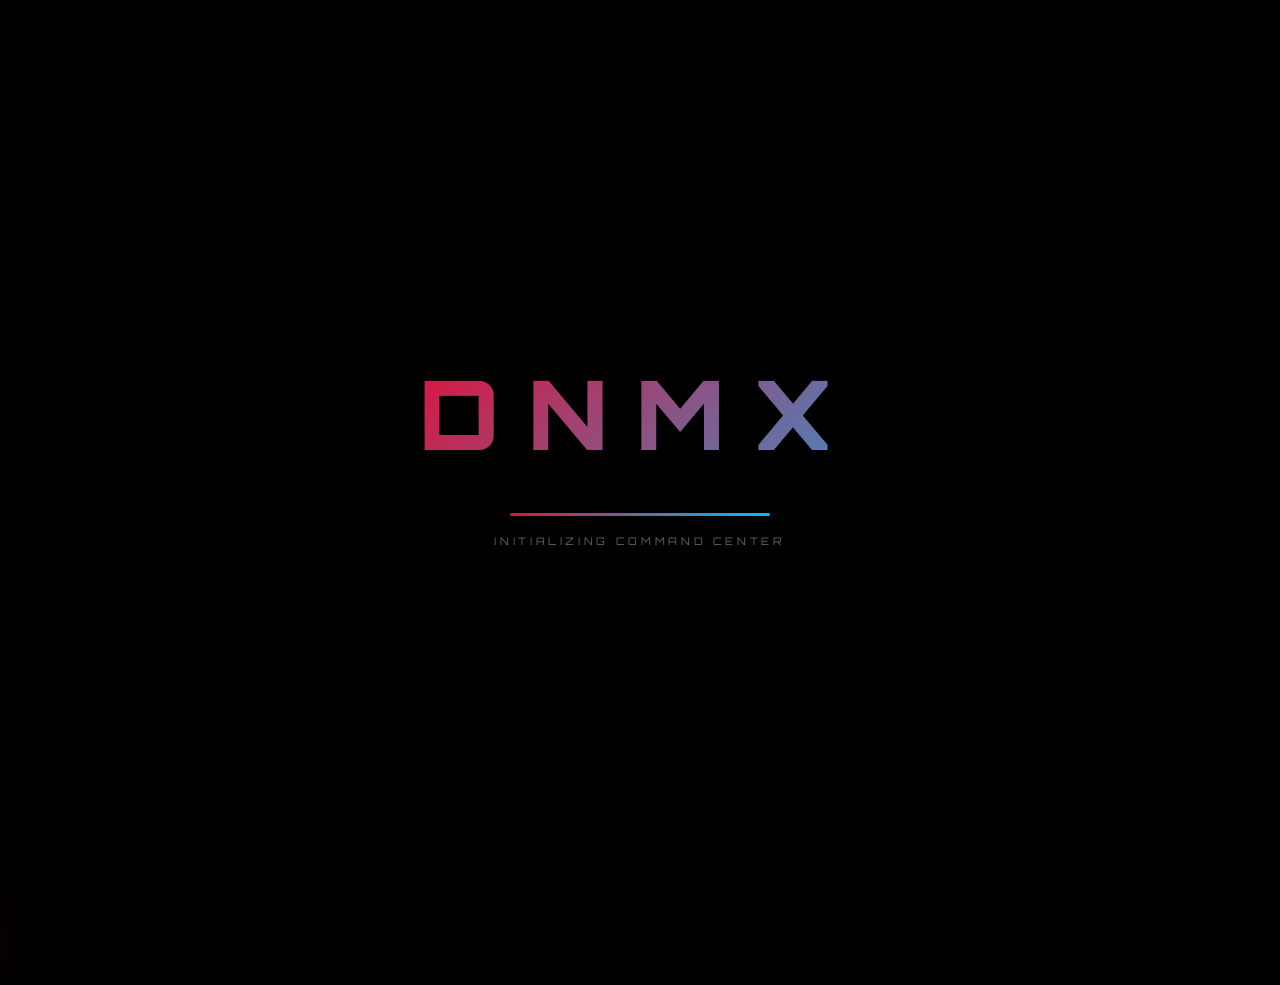
==== announcements.html @ e5199fbc "Add files via upload" ====
<!DOCTYPE html>
<html lang="en">

<head>
  <meta charset="UTF-8" />
  <meta name="viewport" content="width=device-width, initial-scale=1.0" />
  <title>
    Dnmx — Clan Headquarters
  </title>
  <link rel="icon" type="image/png" href="assets/Dnmx.png" />
  <link
    href="https://fonts.googleapis.com/css2?family=Cinzel:wght@400;600;700;900&amp;family=Rajdhani:wght@300;400;500;600;700&amp;family=Orbitron:wght@400;500;600;700;800;900&amp;display=swap"
    rel="stylesheet" />
  <link rel="stylesheet" href="style.css" />
</head>

<body>
  <!-- LOADING SCREEN -->
  <div id="loader">
    <div class="loader-logo">
      DNMX
    </div>
    <div class="loader-bar-wrap">
      <div class="loader-bar">
      </div>
    </div>
    <div class="loader-text">
      INITIALIZING COMMAND CENTER
    </div>
  </div>
  <!-- NAV -->
  <nav>
    <div class="nav-logo" onclick="navigate('home')">
      DNMX
    </div>
    <ul class="nav-links">
      <li>
        <a href="#" class="nav-link" data-page="home"> HOME
        </a>
      </li>
      <li>
        <a href="#" class="nav-link" data-page="hierarchy"> HIERARCHY
        </a>
      </li>
      <li>
        <a href="#" class="nav-link" data-page="rules"> RULES
        </a>
      </li>
      <li>
        <a href="#" class="nav-link" data-page="councils"> COUNCILS
        </a>
      </li>
      <li>
        <a href="#" class="nav-link" data-page="tasks"> TASKS
        </a>
      </li>
      <li>
        <a href="#" class="nav-link active" data-page="announcements"> ANNOUNCEMENTS
        </a>
      </li>
      <li>
        <a href="#" class="nav-link" data-page="memories"> MEMORIES
        </a>
      </li>
    </ul>
    <div style="display:flex;align-items:center;gap:12px;">
      <button class="btn-secondary" id="chatToggleButton" onclick="window.toggleChatPanel()" style="display: none;">
        CHAT
      </button>
      <div id="authArea">
        <button class="btn-secondary" id="authButton" onclick="window.openLoginModal()">
          LOG IN
        </button>
      </div>
      <div class="hamburger" id="hamburger" onclick="toggleMobile()">
        <span></span>
        <span></span>
        <span></span>
      </div>
    </div>
  </nav>
  <!-- MOBILE MENU -->
  <div class="mobile-menu" id="mobileMenu">
    <a href="#" class="mobile-nav-link" data-page="home"> HOME
    </a>
    <a href="#" class="mobile-nav-link" data-page="hierarchy"> HIERARCHY
    </a>
    <a href="#" class="mobile-nav-link" data-page="rules"> RULES
    </a>
    <a href="#" class="mobile-nav-link" data-page="councils"> COUNCILS
    </a>
    <a href="#" class="mobile-nav-link" data-page="tasks"> TASKS
    </a>
    <a href="#" class="mobile-nav-link active" data-page="announcements"> ANNOUNCEMENTS
    </a>
    <a href="#" class="mobile-nav-link" data-page="memories"> MEMORIES
    </a>
    <div id="mobileAuthArea"
      style="margin-top: 10px; padding: 10px 20px; border-top: 1px solid rgba(255,255,255,0.05); display: flex; flex-direction: column; gap: 10px;">
    </div>
  </div>
  <main>
    <section id="announcements-page" class="page active">
      <div class="page-hero">
        <div class="page-hero-bg">
        </div>
        <div class="page-hero-grid">
        </div>
        <div class="page-hero-content">
          <div class="page-hero-tag">
            OFFICIAL DECREES
          </div>
          <h1 class="page-hero-title">
            Announcements
          </h1>
          <p class="page-hero-subtitle">
            Dispatches from the Command Center
          </p>
        </div>
      </div>
      <div class="announcements-section">
        <div class="announce-controls">
          <div class="search-wrap">
            <span class="search-icon"> 🔍
            </span>
            <input type="text" id="announceSearch" placeholder="Search announcements..."
              oninput="filterAnnouncements()" />
          </div>
          <div class="filter-chips" id="announceFilters">
            <button class="chip active" data-filter="all" onclick="setAnnounceFilter('all', this)">
              ALL
            </button>
            <button class="chip" data-filter="update" onclick="setAnnounceFilter('update', this)">
              UPDATES
            </button>
            <button class="chip" data-filter="event" onclick="setAnnounceFilter('event', this)">
              EVENTS
            </button>
            <button class="chip" data-filter="alert" onclick="setAnnounceFilter('alert', this)">
              ALERTS
            </button>
            <button class="chip" data-filter="recruit" onclick="setAnnounceFilter('recruit', this)">
              RECRUITMENT
            </button>
            <button class="chip" data-filter="decree" onclick="setAnnounceFilter('decree', this)">
              DECREES
            </button>
          </div>
        </div>
        <!-- CHAT PANEL -->
        <div id="chatPanel" class="chat-panel">
          <!-- User List View -->
          <div id="chatUserListContainer" class="chat-view-container">
            <div class="chat-header">
              <h3 class="chat-title">
                MEMBERS CHAT
              </h3>
              <button class="chat-close-btn" onclick="window.toggleChatPanel()">
                ✕
              </button>
            </div>
            <div class="chat-user-list" id="chatUserList">
              <!-- Users populated dynamically -->
            </div>
          </div>
          <!-- Chat Room View -->
          <div id="chatRoomContainer" class="chat-view-container" style="display: none;">
            <div class="chat-header">
              <button class="chat-back-btn" onclick="window.goBackToUserList()">
                ←
              </button>
              <div class="chat-header-info">
                <h4 id="chatRoomHeaderName" class="chat-active-username">
                  Username
                </h4>
                <div id="chatRoomHeaderStatus" class="chat-active-status">
                  Online
                </div>
              </div>
              <button class="chat-close-btn" onclick="window.toggleChatPanel()">
                ✕
              </button>
            </div>
            <div class="chat-messages" id="chatMessagesBody">
              <!-- Messages populated dynamically -->
            </div>
            <div id="chatTypingIndicator" class="chat-typing-indicator" style="display: none;">
              <span id="chatTypingText"></span>
              <div class="typing-dots">
                <span></span>
                <span></span>
                <span></span>
              </div>
            </div>
            <div id="chatMediaPreview" class="chat-media-preview" style="display: none;">
              <img id="chatMediaPreviewImg" src="" />
              <button class="remove-preview-btn" onclick="window.removeChatMedia()">
                ✕
              </button>
            </div>
            <div class="chat-input-area">
              <textarea id="chatMessageInput" placeholder="Write a message..." rows="1"
                onkeydown="if(event.key === 'Enter' && !event.shiftKey) { event.preventDefault(); window.sendChatMessage(); }"
                oninput="this.style.height = 'auto'; this.style.height = this.scrollHeight + 'px'; window.handleTypingInput();">
            </textarea>
              <button class="btn-primary chat-send-btn" onclick="window.sendChatMessage()">
                <span> SEND
                </span>
              </button>
            </div>
          </div>
        </div>
        <!-- MODAL -->
        <div class="modal-overlay" id="modal" onclick="closeModalOnOverlay(event)">
          <div class="modal">
            <button class="modal-close" onclick="closeModal()">
              ✕
            </button>
            <div id="modalContent">
            </div>
          </div>
        </div>

  </main>
  <!-- FIREBASE -->
  <script type="module" src="script.js"></script>
</body>

</html>
---- style.css ----
:root {
  --black: #000000;
  --dark: #0d1117;
  --crimson-deep: #8B0000;
  --crimson: #DC143C;
  --blue: #0066FF;
  --cyan: #00BFFF;
  --glass: rgba(255, 255, 255, 0.04);
  --glass-border: rgba(220, 20, 60, 0.25);
  --glow-red: 0 0 20px rgba(220, 20, 60, 0.4);
  --glow-blue: 0 0 20px rgba(0, 191, 255, 0.4);
  --glow-strong: 0 0 40px rgba(220, 20, 60, 0.6);
}

*,
*::before,
*::after {
  box-sizing: border-box;
  margin: 0;
  padding: 0;
}

html {
  scroll-behavior: smooth;
}

body {
  background: var(--black);
  color: #e8e8e8;
  font-family: 'Rajdhani', sans-serif;
  font-size: 16px;
  overflow-x: hidden;
  cursor: default;
}

/* ── LOADING SCREEN ── */
#loader {
  position: fixed;
  inset: 0;
  z-index: 9999;
  background: var(--black);
  display: flex;
  flex-direction: column;
  align-items: center;
  justify-content: center;
  transition: opacity 0.8s ease, visibility 0.8s ease;
}

#loader.hide {
  opacity: 0;
  visibility: hidden;
}

.loader-logo {
  font-family: 'Orbitron', sans-serif;
  font-size: clamp(3rem, 8vw, 6rem);
  font-weight: 900;
  letter-spacing: 0.3em;
  background: linear-gradient(135deg, var(--crimson), var(--cyan), var(--crimson));
  background-size: 300% 300%;
  -webkit-background-clip: text;
  -webkit-text-fill-color: transparent;
  background-clip: text;
  animation: gradShift 3s ease infinite;
}

.loader-bar-wrap {
  margin-top: 40px;
  width: 260px;
  height: 3px;
  background: rgba(255, 255, 255, 0.1);
  border-radius: 2px;
  overflow: hidden;
}

.loader-bar {
  height: 100%;
  background: linear-gradient(90deg, var(--crimson), var(--cyan));
  border-radius: 2px;
  animation: loadBar 1.8s ease-out forwards;
}

.loader-text {
  margin-top: 18px;
  font-family: 'Orbitron', sans-serif;
  font-size: 0.65rem;
  letter-spacing: 0.35em;
  color: rgba(255, 255, 255, 0.4);
  animation: pulse 1.2s ease infinite;
}

@keyframes loadBar {
  from {
    width: 0;
  }

  to {
    width: 100%;
  }
}

@keyframes pulse {

  0%,
  100% {
    opacity: .4
  }

  50% {
    opacity: 1
  }
}

@keyframes gradShift {
  0% {
    background-position: 0% 50%
  }

  50% {
    background-position: 100% 50%
  }

  100% {
    background-position: 0% 50%
  }
}

/* ── SCROLLBAR ── */
::-webkit-scrollbar {
  width: 6px;
}

::-webkit-scrollbar-track {
  background: var(--dark);
}

::-webkit-scrollbar-thumb {
  background: var(--crimson-deep);
  border-radius: 3px;
}

::-webkit-scrollbar-thumb:hover {
  background: var(--crimson);
}

/* ── NAV ── */
nav {
  position: fixed;
  top: 0;
  left: 0;
  right: 0;
  z-index: 1000;
  height: 60px;
  display: flex;
  align-items: center;
  justify-content: space-between;
  padding: 0 16px;
  background: rgba(0, 0, 0, 0.85);
  backdrop-filter: blur(20px);
  border-bottom: 1px solid rgba(220, 20, 60, 0.2);
  box-shadow: 0 4px 30px rgba(0, 0, 0, 0.5);
}

nav button,
nav .btn-secondary,
nav .btn-primary,
nav #authArea button {
  padding: 6px 12px !important;
  font-size: 0.58rem !important;
  letter-spacing: 0.12em !important;
}

.nav-logo {
  font-family: 'Orbitron', sans-serif;
  font-size: 1.25rem;
  font-weight: 900;
  letter-spacing: 0.12em;
  background: linear-gradient(135deg, var(--crimson), var(--cyan), var(--crimson));
  background-size: 300% 300%;
  -webkit-background-clip: text;
  -webkit-text-fill-color: transparent;
  background-clip: text;
  animation: gradShift 3s ease infinite;
  cursor: pointer;
  text-shadow: none;
  filter: drop-shadow(0 0 8px rgba(220, 20, 60, 0.6));
}

.nav-links {
  display: flex;
  gap: 2px;
  list-style: none;
}

.nav-links li a {
  font-family: 'Orbitron', sans-serif;
  font-size: 0.58rem;
  font-weight: 600;
  letter-spacing: 0.12em;
  color: rgba(255, 255, 255, 0.55);
  text-decoration: none;
  padding: 6px 8px;
  border: 1px solid transparent;
  border-radius: 4px;
  transition: all 0.3s ease;
  position: relative;
  overflow: hidden;
}

.nav-links li a::before {
  content: '';
  position: absolute;
  inset: 0;
  background: linear-gradient(135deg, rgba(220, 20, 60, 0.15), rgba(0, 191, 255, 0.15));
  opacity: 0;
  transition: opacity 0.3s;
}

.nav-links li a:hover::before,
.nav-links li a.active::before {
  opacity: 1;
}

.nav-links li a:hover,
.nav-links li a.active {
  color: #fff;
  border-color: rgba(220, 20, 60, 0.5);
  box-shadow: 0 0 15px rgba(220, 20, 60, 0.3);
}

.nav-links li a.active {
  border-color: var(--crimson);
  color: #fff;
  box-shadow: var(--glow-red);
}

/* Mobile hamburger */
.hamburger {
  display: none;
  flex-direction: column;
  gap: 5px;
  cursor: pointer;
  padding: 8px;
}

.hamburger span {
  display: block;
  width: 24px;
  height: 2px;
  background: var(--crimson);
  border-radius: 2px;
  transition: all 0.3s ease;
}

.hamburger.open span:nth-child(1) {
  transform: translateY(7px) rotate(45deg);
}

.hamburger.open span:nth-child(2) {
  opacity: 0;
  transform: scaleX(0);
}

.hamburger.open span:nth-child(3) {
  transform: translateY(-7px) rotate(-45deg);
}

.mobile-menu {
  display: none;
  position: fixed;
  top: 60px;
  left: 0;
  right: 0;
  background: rgba(0, 0, 0, 0.97);
  backdrop-filter: blur(20px);
  border-bottom: 1px solid rgba(220, 20, 60, 0.3);
  padding: 20px;
  z-index: 999;
  transform: translateY(-20px);
  opacity: 0;
  transition: all 0.3s ease;
  pointer-events: none;
}

.mobile-menu.open {
  transform: translateY(0);
  opacity: 1;
  pointer-events: all;
}

.mobile-menu a {
  display: block;
  font-family: 'Orbitron', sans-serif;
  font-size: 0.75rem;
  letter-spacing: 0.2em;
  color: rgba(255, 255, 255, 0.7);
  text-decoration: none;
  padding: 16px 20px;
  border-bottom: 1px solid rgba(255, 255, 255, 0.05);
  transition: all 0.2s;
}

.mobile-menu a:hover,
.mobile-menu a.active {
  color: #fff;
  background: rgba(220, 20, 60, 0.15);
  padding-left: 32px;
}

/* ── MAIN / SECTIONS ── */
main {
  padding-top: 70px;
}

section.page {
  display: none;
  min-height: calc(100vh - 70px);
  animation: fadeIn 0.5s ease forwards;
}

section.page.active {
  display: block;
}

@keyframes fadeIn {
  from {
    opacity: 0;
    transform: translateY(16px);
  }

  to {
    opacity: 1;
    transform: translateY(0);
  }
}

/* ── HOME ── */
.hero {
  position: relative;
  min-height: 100vh;
  display: flex;
  flex-direction: column;
  align-items: center;
  justify-content: center;
  text-align: center;
  overflow: hidden;
  padding: 60px 20px;
}

/* Animated bg */
.hero-bg {
  position: absolute;
  inset: 0;
  z-index: 0;
  background: radial-gradient(ellipse at 20% 50%, rgba(139, 0, 0, 0.25) 0%, transparent 60%),
    radial-gradient(ellipse at 80% 50%, rgba(0, 102, 255, 0.2) 0%, transparent 60%),
    radial-gradient(ellipse at 50% 100%, rgba(220, 20, 60, 0.15) 0%, transparent 50%),
    var(--dark);
}

.hero-grid {
  position: absolute;
  inset: 0;
  z-index: 0;
  background-image:
    linear-gradient(rgba(220, 20, 60, 0.07) 1px, transparent 1px),
    linear-gradient(90deg, rgba(220, 20, 60, 0.07) 1px, transparent 1px);
  background-size: 60px 60px;
  animation: gridMove 20s linear infinite;
}

@keyframes gridMove {
  from {
    transform: perspective(500px) rotateX(15deg) translateY(0);
  }

  to {
    transform: perspective(500px) rotateX(15deg) translateY(60px);
  }
}

.hero-particles {
  position: absolute;
  inset: 0;
  z-index: 0;
  overflow: hidden;
}

.particle {
  position: absolute;
  border-radius: 50%;
  animation: float linear infinite;
}

@keyframes float {
  0% {
    transform: translateY(100vh) scale(0);
    opacity: 0;
  }

  10% {
    opacity: 1;
  }

  90% {
    opacity: 1;
  }

  100% {
    transform: translateY(-20px) scale(1);
    opacity: 0;
  }
}

.hero-content {
  position: relative;
  z-index: 1;
  max-width: 900px;
}

.hero-eyebrow {
  font-family: 'Orbitron', sans-serif;
  font-size: 0.65rem;
  letter-spacing: 0.5em;
  color: var(--cyan);
  text-transform: uppercase;
  margin-bottom: 24px;
  opacity: 0;
  animation: slideUp 0.8s 0.3s ease forwards;
}

.hero-title {
  font-family: 'Cinzel', serif;
  font-size: clamp(3rem, 9vw, 7rem);
  font-weight: 900;
  line-height: 1;
  letter-spacing: 0.05em;
  background: linear-gradient(135deg, var(--crimson), var(--cyan), var(--crimson));
  background-size: 300% 300%;
  -webkit-background-clip: text;
  -webkit-text-fill-color: transparent;
  background-clip: text;
  animation: gradShift 3s ease infinite, slideUp 0.8s 0.5s ease both;
  filter: drop-shadow(0 0 30px rgba(220, 20, 60, 0.5));
}

.hero-subtitle {
  font-family: 'Rajdhani', sans-serif;
  font-size: clamp(1rem, 2.5vw, 1.4rem);
  font-weight: 300;
  letter-spacing: 0.3em;
  color: rgba(255, 255, 255, 0.6);
  margin-top: 16px;
  text-transform: uppercase;
  opacity: 0;
  animation: slideUp 0.8s 0.7s ease forwards;
}

.hero-divider {
  width: 200px;
  height: 1px;
  background: linear-gradient(90deg, transparent, var(--crimson), transparent);
  margin: 32px auto;
  opacity: 0;
  animation: slideUp 0.8s 0.9s ease forwards;
}

.hero-desc {
  font-size: 1.1rem;
  line-height: 1.8;
  color: rgba(255, 255, 255, 0.65);
  max-width: 640px;
  margin: 0 auto 40px;
  opacity: 0;
  animation: slideUp 0.8s 1.1s ease forwards;
}

.hero-ctas {
  display: flex;
  gap: 20px;
  justify-content: center;
  flex-wrap: wrap;
  opacity: 0;
  animation: slideUp 0.8s 1.3s ease forwards;
}

@keyframes slideUp {
  from {
    opacity: 0;
    transform: translateY(30px);
  }

  to {
    opacity: 1;
    transform: translateY(0);
  }
}

/* Buttons */
.btn-primary {
  font-family: 'Orbitron', sans-serif;
  font-size: 0.7rem;
  letter-spacing: 0.2em;
  font-weight: 700;
  padding: 16px 36px;
  background: linear-gradient(135deg, var(--crimson-deep), var(--crimson));
  color: #fff;
  border: none;
  border-radius: 4px;
  cursor: pointer;
  transition: all 0.3s ease;
  position: relative;
  overflow: hidden;
  box-shadow: 0 0 20px rgba(220, 20, 60, 0.4);
  text-decoration: none;
  display: inline-block;
}

.btn-primary::before {
  content: '';
  position: absolute;
  inset: 0;
  background: linear-gradient(135deg, var(--crimson), #ff3366);
  opacity: 0;
  transition: opacity 0.3s;
}

.btn-primary:hover::before {
  opacity: 1;
}

.btn-primary:hover {
  transform: translateY(-2px);
  box-shadow: 0 0 35px rgba(220, 20, 60, 0.7);
}

.btn-primary span {
  position: relative;
  z-index: 1;
}

.btn-secondary {
  font-family: 'Orbitron', sans-serif;
  font-size: 0.7rem;
  letter-spacing: 0.2em;
  font-weight: 700;
  padding: 15px 36px;
  background: transparent;
  color: var(--cyan);
  border: 1px solid var(--cyan);
  border-radius: 4px;
  cursor: pointer;
  transition: all 0.3s ease;
  text-decoration: none;
  display: inline-block;
}

.btn-secondary:hover {
  background: rgba(0, 191, 255, 0.1);
  box-shadow: 0 0 25px rgba(0, 191, 255, 0.4);
  transform: translateY(-2px);
}

.assign-task-btn {
  position: fixed;
  right: 30px;
  bottom: 30px;
  z-index: 1050;
  min-width: 180px;
  text-align: center;
  box-shadow: 0 0 35px rgba(220, 20, 60, 0.4);
}

.assign-task-btn:hover {
  transform: translateY(-2px);
}

.modal form label {
  display: flex;
  flex-direction: column;
  gap: 8px;
  color: rgba(255, 255, 255, 0.8);
  font-size: 0.85rem;
}

.modal form input,
.modal form textarea,
.modal form select {
  width: 100%;
  background: rgba(255, 255, 255, 0.05);
  border: 1px solid rgba(255, 255, 255, 0.12);
  border-radius: 8px;
  padding: 14px 16px;
  color: #fff;
  font-family: 'Rajdhani', sans-serif;
  font-size: 0.95rem;
  outline: none;
  transition: border-color 0.25s ease, box-shadow 0.25s ease;
}

.modal form input:focus,
.modal form textarea:focus,
.modal form select:focus {
  border-color: var(--crimson);
  box-shadow: 0 0 18px rgba(220, 20, 60, 0.2);
}

.modal form textarea {
  min-height: 120px;
  resize: vertical;
}

.task-due-pending {
  font-family: 'Orbitron', sans-serif;
  font-size: 0.58rem;
  letter-spacing: 0.2em;
  color: var(--crimson);
  padding: 5px 14px;
  border-radius: 3px;
  background: rgba(220, 20, 60, 0.1);
  border: 1px solid rgba(220, 20, 60, 0.3);
  box-shadow: 0 0 12px rgba(220, 20, 60, 0.25);
}

.task-due-completed {
  font-family: 'Orbitron', sans-serif;
  font-size: 0.58rem;
  letter-spacing: 0.2em;
  color: #00e676;
  padding: 5px 14px;
  border-radius: 3px;
  background: rgba(0, 230, 118, 0.1);
  border: 1px solid rgba(0, 230, 118, 0.3);
  box-shadow: 0 0 12px rgba(0, 230, 118, 0.25);
}

.task-type-btn {
  font-family: 'Orbitron', sans-serif;
  font-size: 0.65rem;
  letter-spacing: 0.15em;
  font-weight: 600;
  padding: 10px 16px;
  background: rgba(255, 255, 255, 0.05);
  color: rgba(255, 255, 255, 0.6);
  border: 1px solid rgba(255, 255, 255, 0.15);
  border-radius: 6px;
  cursor: pointer;
  transition: all 0.25s ease;
}

.task-type-btn:hover {
  color: #fff;
  border-color: rgba(220, 20, 60, 0.3);
  background: rgba(255, 255, 255, 0.08);
}

.task-type-btn.selected {
  background: rgba(220, 20, 60, 0.25);
  color: #fff;
  border-color: var(--crimson);
  box-shadow: 0 0 20px rgba(220, 20, 60, 0.5);
}

.task-action-btn {
  width: 44px;
  height: 44px;
  border-radius: 8px;
  border: none;
  font-size: 1.2rem;
  font-weight: 700;
  cursor: pointer;
  transition: all 0.25s ease;
  display: flex;
  align-items: center;
  justify-content: center;
}

.task-delete-btn {
  background: rgba(220, 20, 60, 0.2);
  color: #ff6b6b;
  border: 1px solid rgba(220, 20, 60, 0.5);
  box-shadow: 0 0 15px rgba(220, 20, 60, 0.2);
}

.task-delete-btn:hover {
  background: rgba(220, 20, 60, 0.35);
  color: #ff8e8e;
  box-shadow: 0 0 25px rgba(220, 20, 60, 0.4);
  transform: scale(1.05);
}

.task-complete-btn {
  background: rgba(0, 230, 118, 0.2);
  color: #00e676;
  border: 1px solid rgba(0, 230, 118, 0.5);
  box-shadow: 0 0 15px rgba(0, 230, 118, 0.2);
}

.task-complete-btn:hover {
  background: rgba(0, 230, 118, 0.35);
  color: #33ff99;
  box-shadow: 0 0 25px rgba(0, 230, 118, 0.4);
  transform: scale(1.05);
}

/* Scroll indicator */
.scroll-indicator {
  position: absolute;
  bottom: 40px;
  left: 50%;
  transform: translateX(-50%);
  display: flex;
  flex-direction: column;
  align-items: center;
  gap: 8px;
  opacity: 0;
  animation: fadeIn 1s 2s ease forwards;
  z-index: 1;
}

.scroll-indicator span {
  font-family: 'Orbitron', sans-serif;
  font-size: 0.55rem;
  letter-spacing: 0.3em;
  color: rgba(255, 255, 255, 0.3);
}

.scroll-mouse {
  width: 24px;
  height: 36px;
  border: 1px solid rgba(255, 255, 255, 0.2);
  border-radius: 12px;
  display: flex;
  justify-content: center;
  padding-top: 8px;
}

.scroll-mouse::after {
  content: '';
  width: 3px;
  height: 8px;
  background: var(--crimson);
  border-radius: 2px;
  animation: scrollDot 1.5s ease infinite;
}

@keyframes scrollDot {
  0% {
    opacity: 1;
    transform: translateY(0);
  }

  100% {
    opacity: 0;
    transform: translateY(12px);
  }
}

/* Stats */
.stats-section {
  padding: 80px 40px;
  background: var(--dark);
  border-top: 1px solid rgba(220, 20, 60, 0.2);
  border-bottom: 1px solid rgba(220, 20, 60, 0.2);
}

.stats-grid {
  max-width: 1100px;
  margin: 0 auto;
  display: grid;
  grid-template-columns: repeat(auto-fit, minmax(200px, 1fr));
  gap: 40px;
  text-align: center;
}

.stat-item {
  position: relative;
}

.stat-item::after {
  content: '';
  position: absolute;
  right: 0;
  top: 20%;
  height: 60%;
  width: 1px;
  background: linear-gradient(to bottom, transparent, rgba(220, 20, 60, 0.4), transparent);
}

.stat-item:last-child::after {
  display: none;
}

.stat-number {
  font-family: 'Orbitron', sans-serif;
  font-size: clamp(2.5rem, 5vw, 4rem);
  font-weight: 900;
  background: linear-gradient(135deg, var(--crimson) 0%, var(--crimson) 45%, var(--cyan) 55%, var(--cyan) 100%);
  background-size: 100% 100%;
  background-repeat: no-repeat;
  -webkit-background-clip: text;
  -webkit-text-fill-color: transparent;
  background-clip: text;
  line-height: 1;
}

.stat-label {
  font-size: 0.85rem;
  letter-spacing: 0.2em;
  text-transform: uppercase;
  color: rgba(255, 255, 255, 0.4);
  margin-top: 10px;
}

/* Principles */
.principles-section {
  padding: 100px 40px;
  max-width: 1200px;
  margin: 0 auto;
}

.section-header {
  text-align: center;
  margin-bottom: 60px;
}

.section-eyebrow {
  font-family: 'Orbitron', sans-serif;
  font-size: 0.62rem;
  letter-spacing: 0.4em;
  color: var(--crimson);
  text-transform: uppercase;
  margin-bottom: 12px;
}

.section-title {
  font-family: 'Cinzel', serif;
  font-size: clamp(1.8rem, 4vw, 3rem);
  font-weight: 700;
  background: linear-gradient(135deg, var(--crimson), var(--cyan), var(--crimson));
  background-size: 300% 300%;
  -webkit-background-clip: text;
  -webkit-text-fill-color: transparent;
  background-clip: text;
  animation: gradShift 3s ease infinite;
}

.section-line {
  width: 80px;
  height: 2px;
  background: linear-gradient(90deg, var(--crimson), var(--cyan));
  margin: 20px auto 0;
  border-radius: 2px;
}

.principles-grid {
  display: grid;
  grid-template-columns: repeat(auto-fit, minmax(280px, 1fr));
  gap: 24px;
}

.principle-card {
  background: var(--glass);
  border: 1px solid var(--glass-border);
  border-radius: 12px;
  padding: 36px 28px;
  position: relative;
  overflow: hidden;
  backdrop-filter: blur(10px);
  transition: all 0.4s ease;
  cursor: default;
}

.principle-card::before {
  content: '';
  position: absolute;
  top: 0;
  left: 0;
  right: 0;
  height: 2px;
  background: linear-gradient(90deg, var(--crimson-deep), var(--crimson), var(--cyan));
  transform: scaleX(0);
  transition: transform 0.4s ease;
}

.principle-card:hover::before {
  transform: scaleX(1);
}

.principle-card:hover {
  transform: translateY(-8px);
  border-color: rgba(220, 20, 60, 0.5);
  box-shadow: var(--glow-red), 0 20px 60px rgba(0, 0, 0, 0.5);
}

.principle-icon {
  font-size: 2.5rem;
  margin-bottom: 20px;
  display: block;
  filter: drop-shadow(0 0 8px rgba(220, 20, 60, 0.6));
}

.principle-name {
  font-family: 'Cinzel', serif;
  font-size: 1.2rem;
  font-weight: 600;
  color: #fff;
  margin-bottom: 12px;
}

.principle-desc {
  font-size: 0.9rem;
  line-height: 1.7;
  color: rgba(255, 255, 255, 0.55);
}

.principle-num {
  position: absolute;
  top: 20px;
  right: 24px;
  font-family: 'Orbitron', sans-serif;
  font-size: 2.5rem;
  font-weight: 900;
  color: rgba(255, 255, 255, 0.04);
}

/* Why Join */
.why-section {
  padding: 100px 40px;
  background: linear-gradient(180deg, transparent, rgba(139, 0, 0, 0.08), transparent);
}

.why-inner {
  max-width: 1100px;
  margin: 0 auto;
  display: grid;
  grid-template-columns: 1fr 1fr;
  gap: 80px;
  align-items: center;
}

.why-text h2 {
  font-family: 'Cinzel', serif;
  font-size: clamp(1.8rem, 3.5vw, 2.8rem);
  font-weight: 700;
  line-height: 1.2;
  margin-bottom: 24px;
  background: linear-gradient(135deg, var(--crimson), var(--cyan), var(--crimson));
  background-size: 300% 300%;
  -webkit-background-clip: text;
  -webkit-text-fill-color: transparent;
  background-clip: text;
  animation: gradShift 3s ease infinite;
}

.why-text p {
  color: rgba(255, 255, 255, 0.6);
  line-height: 1.9;
  font-size: 1rem;
  margin-bottom: 16px;
}

.why-ctas {
  margin-top: 36px;
  display: flex;
  gap: 16px;
  flex-wrap: wrap;
}

.why-list {
  list-style: none;
  display: flex;
  flex-direction: column;
  gap: 16px;
}

.why-item {
  display: flex;
  align-items: flex-start;
  gap: 16px;
  background: var(--glass);
  border: 1px solid var(--glass-border);
  border-radius: 10px;
  padding: 20px 24px;
  backdrop-filter: blur(8px);
  transition: all 0.3s ease;
}

.why-item:hover {
  border-color: rgba(220, 20, 60, 0.5);
  transform: translateX(8px);
  box-shadow: var(--glow-red);
}

.why-item-icon {
  font-size: 1.5rem;
  flex-shrink: 0;
  margin-top: 2px;
}

.why-item-text h4 {
  font-family: 'Orbitron', sans-serif;
  font-size: 0.75rem;
  letter-spacing: 0.1em;
  color: var(--cyan);
  margin-bottom: 6px;
}

.why-item-text p {
  font-size: 0.9rem;
  color: rgba(255, 255, 255, 0.55);
}

/* ── GLASS CARD ── */
.glass-card {
  background: var(--glass);
  border: 1px solid var(--glass-border);
  border-radius: 12px;
  backdrop-filter: blur(10px);
  transition: all 0.35s ease;
}

.glass-card:hover {
  border-color: rgba(220, 20, 60, 0.5);
  box-shadow: var(--glow-red), 0 16px 50px rgba(0, 0, 0, 0.4);
  transform: translateY(-6px);
}

/* ── SHARED PAGE HEADER ── */
.page-hero {
  position: relative;
  padding: 80px 40px 60px;
  text-align: center;
  overflow: hidden;
}

.page-hero-bg {
  position: absolute;
  inset: 0;
  background: radial-gradient(ellipse at center top, rgba(139, 0, 0, 0.3) 0%, transparent 70%),
    var(--dark);
  z-index: 0;
}

.page-hero-grid {
  position: absolute;
  inset: 0;
  background-image:
    linear-gradient(rgba(220, 20, 60, 0.05) 1px, transparent 1px),
    linear-gradient(90deg, rgba(220, 20, 60, 0.05) 1px, transparent 1px);
  background-size: 40px 40px;
  z-index: 0;
}

.page-hero-content {
  position: relative;
  z-index: 1;
}

.page-hero-tag {
  font-family: 'Orbitron', sans-serif;
  font-size: 0.6rem;
  letter-spacing: 0.5em;
  color: var(--cyan);
  display: inline-block;
  border: 1px solid rgba(0, 191, 255, 0.3);
  padding: 6px 18px;
  border-radius: 2px;
  margin-bottom: 20px;
}

.page-hero-title {
  font-family: 'Cinzel', serif;
  font-size: clamp(2rem, 5vw, 4rem);
  font-weight: 900;
  background: linear-gradient(135deg, var(--crimson), var(--cyan), var(--crimson));
  background-size: 300% 300%;
  -webkit-background-clip: text;
  -webkit-text-fill-color: transparent;
  background-clip: text;
  animation: gradShift 3s ease infinite;
  margin-bottom: 16px;
}

.page-hero-subtitle {
  font-size: 1rem;
  color: rgba(255, 255, 255, 0.5);
  letter-spacing: 0.2em;
  text-transform: uppercase;
}

/* ── SEARCH BAR ── */
.search-wrap {
  position: relative;
  max-width: 500px;
}

.search-wrap input {
  width: 100%;
  background: rgba(255, 255, 255, 0.05);
  border: 1px solid rgba(220, 20, 60, 0.3);
  border-radius: 6px;
  padding: 14px 20px 14px 48px;
  color: #fff;
  font-family: 'Rajdhani', sans-serif;
  font-size: 1rem;
  letter-spacing: 0.05em;
  outline: none;
  transition: all 0.3s;
}

.search-wrap input:focus {
  border-color: var(--crimson);
  box-shadow: 0 0 20px rgba(220, 20, 60, 0.25);
  background: rgba(255, 255, 255, 0.08);
}

.search-wrap input::placeholder {
  color: rgba(255, 255, 255, 0.3);
}

.search-icon {
  position: absolute;
  left: 16px;
  top: 50%;
  transform: translateY(-50%);
  color: rgba(220, 20, 60, 0.6);
  font-size: 1.1rem;
  pointer-events: none;
}

/* Filter chips */
.filter-chips {
  display: flex;
  gap: 10px;
  flex-wrap: wrap;
}

.chip {
  font-family: 'Orbitron', sans-serif;
  font-size: 0.62rem;
  letter-spacing: 0.15em;
  padding: 8px 18px;
  border-radius: 4px;
  border: 1px solid rgba(255, 255, 255, 0.15);
  background: transparent;
  color: rgba(255, 255, 255, 0.5);
  cursor: pointer;
  transition: all 0.25s;
}

.chip:hover {
  border-color: var(--crimson);
  color: #fff;
  background: rgba(220, 20, 60, 0.1);
}

.chip.active {
  border-color: var(--crimson);
  background: linear-gradient(135deg, rgba(139, 0, 0, 0.4), rgba(220, 20, 60, 0.3));
  color: #fff;
  box-shadow: 0 0 12px rgba(220, 20, 60, 0.3);
}

/* ── HIERARCHY ── */
.hierarchy-section {
  padding: 60px 40px;
  max-width: 1300px;
  margin: 0 auto;
}

.hierarchy-controls {
  display: flex;
  gap: 24px;
  align-items: center;
  flex-wrap: wrap;
  margin-bottom: 48px;
}

.rank-grid {
  display: grid;
  grid-template-columns: repeat(auto-fill, minmax(280px, 1fr));
  gap: 20px;
}

.rank-card {
  background: var(--glass);
  border: 1px solid var(--glass-border);
  border-radius: 10px;
  padding: 28px 24px;
  backdrop-filter: blur(10px);
  cursor: pointer;
  position: relative;
  overflow: hidden;
  transition: all 0.35s ease;
}

.rank-card::before {
  content: '';
  position: absolute;
  left: 0;
  top: 0;
  bottom: 0;
  width: 3px;
  background: linear-gradient(180deg, var(--crimson), var(--cyan));
  transform: scaleY(0);
  transition: transform 0.35s ease;
}

.rank-card:hover::before {
  transform: scaleY(1);
}

.rank-card:hover {
  transform: translateY(-6px) translateX(4px);
  border-color: rgba(220, 20, 60, 0.5);
  box-shadow: var(--glow-red), 0 20px 50px rgba(0, 0, 0, 0.4);
}

.rank-badge {
  display: inline-block;
  font-family: 'Orbitron', sans-serif;
  font-size: 0.55rem;
  letter-spacing: 0.2em;
  padding: 4px 12px;
  border-radius: 2px;
  margin-bottom: 14px;
  text-transform: uppercase;
}

.badge-executive {
  background: rgba(220, 20, 60, 0.2);
  border: 1px solid rgba(220, 20, 60, 0.5);
  color: var(--crimson);
}

.badge-star {
  background: rgba(0, 191, 255, 0.15);
  border: 1px solid rgba(0, 191, 255, 0.4);
  color: var(--cyan);
}

.badge-officer {
  background: rgba(0, 102, 255, 0.15);
  border: 1px solid rgba(0, 102, 255, 0.4);
  color: #6699ff;
}

.badge-member {
  background: rgba(255, 255, 255, 0.07);
  border: 1px solid rgba(255, 255, 255, 0.2);
  color: rgba(255, 255, 255, 0.6);
}

.rank-name {
  font-family: 'Cinzel', serif;
  font-size: 1.15rem;
  font-weight: 600;
  color: #fff;
  margin-bottom: 8px;
}

.rank-tier {
  font-size: 0.8rem;
  color: rgba(255, 255, 255, 0.35);
  letter-spacing: 0.1em;
  margin-bottom: 12px;
}

.rank-preview {
  font-size: 0.88rem;
  color: rgba(255, 255, 255, 0.5);
  line-height: 1.6;
  display: -webkit-box;
  -webkit-line-clamp: 2;
  -webkit-box-orient: vertical;
  line-clamp: 2;
  overflow: hidden;
}

.rank-card-footer {
  margin-top: 18px;
  display: flex;
  align-items: center;
  justify-content: space-between;
}

.rank-click-hint {
  font-family: 'Orbitron', sans-serif;
  font-size: 0.55rem;
  letter-spacing: 0.2em;
  color: rgba(255, 255, 255, 0.25);
  display: flex;
  align-items: center;
  gap: 6px;
}

.rank-click-hint::after {
  content: '→';
}

/* ── COUNCILS ── */
.councils-section {
  padding: 60px 40px;
  max-width: 1300px;
  margin: 0 auto;
}

.tab-bar {
  display: flex;
  gap: 0;
  border-bottom: 1px solid rgba(220, 20, 60, 0.2);
  margin-bottom: 48px;
}

.tab-btn {
  font-family: 'Orbitron', sans-serif;
  font-size: 0.68rem;
  letter-spacing: 0.2em;
  padding: 16px 32px;
  background: transparent;
  border: none;
  border-bottom: 2px solid transparent;
  color: rgba(255, 255, 255, 0.4);
  cursor: pointer;
  transition: all 0.3s;
  position: relative;
  margin-bottom: -1px;
}

.tab-btn:hover {
  color: rgba(255, 255, 255, 0.7);
}

.tab-btn.active {
  color: #fff;
  border-bottom-color: var(--crimson);
  background: linear-gradient(to bottom, rgba(220, 20, 60, 0.08), transparent);
}

.tab-content {
  display: none;
}

.tab-content.active {
  display: block;
}

.councils-controls {
  display: flex;
  gap: 20px;
  align-items: center;
  flex-wrap: wrap;
  margin-bottom: 36px;
}

.member-grid {
  display: grid;
  grid-template-columns: repeat(auto-fill, minmax(300px, 1fr));
  gap: 24px;
}

.member-card {
  background: var(--glass);
  border: 1px solid var(--glass-border);
  border-radius: 12px;
  padding: 30px 26px;
  backdrop-filter: blur(10px);
  cursor: pointer;
  transition: all 0.35s ease;
  position: relative;
  overflow: hidden;
}

.member-card::after {
  content: '';
  position: absolute;
  inset: 0;
  background: linear-gradient(135deg, rgba(220, 20, 60, 0.06), rgba(0, 191, 255, 0.04));
  opacity: 0;
  transition: opacity 0.3s;
}

.member-card:hover::after {
  opacity: 1;
}

.member-card:hover {
  transform: translateY(-8px);
  border-color: rgba(220, 20, 60, 0.5);
  box-shadow: var(--glow-red), 0 24px 60px rgba(0, 0, 0, 0.5);
}

.member-avatar {
  width: 72px;
  height: 72px;
  border-radius: 50%;
  border: 2px solid rgba(220, 20, 60, 0.4);
  display: flex;
  align-items: center;
  justify-content: center;
  font-family: 'Cinzel', serif;
  font-size: 1.6rem;
  font-weight: 700;
  background: linear-gradient(135deg, rgba(139, 0, 0, 0.4), rgba(0, 102, 255, 0.3));
  margin-bottom: 16px;
  box-shadow: 0 0 20px rgba(220, 20, 60, 0.3);
  position: relative;
  z-index: 1;
  flex-shrink: 0;
  overflow: hidden;
}

.member-name {
  font-family: 'Cinzel', serif;
  font-size: 1.15rem;
  font-weight: 600;
  color: #fff;
  margin-bottom: 6px;
  position: relative;
  z-index: 1;
}

.member-position {
  font-family: 'Orbitron', sans-serif;
  font-size: 0.6rem;
  letter-spacing: 0.2em;
  color: var(--cyan);
  margin-bottom: 12px;
  position: relative;
  z-index: 1;
}

.member-desc-preview {
  font-size: 0.88rem;
  color: rgba(255, 255, 255, 0.5);
  line-height: 1.6;
  display: -webkit-box;
  -webkit-line-clamp: 2;
  -webkit-box-orient: vertical;
  line-clamp: 2;
  overflow: hidden;
  position: relative;
  z-index: 1;
}

.member-view-btn {
  margin-top: 18px;
  font-family: 'Orbitron', sans-serif;
  font-size: 0.58rem;
  letter-spacing: 0.2em;
  color: rgba(220, 20, 60, 0.7);
  display: flex;
  align-items: center;
  gap: 8px;
  transition: color 0.2s;
  position: relative;
  z-index: 1;
}

.member-card:hover .member-view-btn {
  color: var(--crimson);
}

/* ── ANNOUNCEMENTS ── */
.announcements-section {
  padding: 60px 40px;
  max-width: 1300px;
  margin: 0 auto;
}

.announce-controls {
  display: flex;
  gap: 20px;
  flex-wrap: wrap;
  align-items: center;
  margin-bottom: 48px;
}

.featured-announcement {
  background: linear-gradient(135deg, rgba(139, 0, 0, 0.2) 0%, rgba(0, 102, 255, 0.15) 100%);
  border: 1px solid rgba(220, 20, 60, 0.4);
  border-radius: 16px;
  padding: 48px 48px;
  margin-bottom: 48px;
  position: relative;
  overflow: hidden;
}

.featured-announcement::before {
  content: 'FEATURED';
  position: absolute;
  top: 20px;
  right: 24px;
  font-family: 'Orbitron', sans-serif;
  font-size: 0.58rem;
  letter-spacing: 0.3em;
  color: var(--crimson);
  border: 1px solid rgba(220, 20, 60, 0.4);
  padding: 5px 14px;
  border-radius: 2px;
}

.featured-announcement::after {
  content: '';
  position: absolute;
  bottom: -60px;
  right: -60px;
  width: 260px;
  height: 260px;
  border-radius: 50%;
  background: radial-gradient(circle, rgba(220, 20, 60, 0.12), transparent 70%);
}

.featured-tag {
  font-family: 'Orbitron', sans-serif;
  font-size: 0.58rem;
  letter-spacing: 0.2em;
  padding: 5px 14px;
  border-radius: 3px;
  display: inline-block;
  margin-bottom: 18px;
}

.featured-title {
  font-family: 'Cinzel', serif;
  font-size: clamp(1.5rem, 3vw, 2.2rem);
  font-weight: 700;
  color: #fff;
  margin-bottom: 16px;
  line-height: 1.2;
}

.featured-body {
  font-size: 1rem;
  color: rgba(255, 255, 255, 0.6);
  line-height: 1.8;
  max-width: 700px;
  margin-bottom: 24px;
}

.announce-meta {
  display: flex;
  align-items: center;
  gap: 20px;
  font-family: 'Orbitron', sans-serif;
  font-size: 0.6rem;
  letter-spacing: 0.15em;
  color: rgba(255, 255, 255, 0.35);
}

.announce-dot {
  width: 4px;
  height: 4px;
  border-radius: 50%;
  background: rgba(255, 255, 255, 0.2);
}

.announce-grid {
  display: grid;
  grid-template-columns: repeat(auto-fill, minmax(340px, 1fr));
  gap: 24px;
  margin-bottom: 48px;
}

.announce-card {
  background: var(--glass);
  border: 1px solid var(--glass-border);
  border-radius: 10px;
  padding: 28px 26px;
  backdrop-filter: blur(10px);
  cursor: pointer;
  transition: all 0.35s ease;
  position: relative;
}

.announce-card-top {
  display: flex;
  align-items: flex-start;
  justify-content: space-between;
  gap: 12px;
  margin-bottom: 14px;
}

.announce-tag {
  font-family: 'Orbitron', sans-serif;
  font-size: 0.56rem;
  letter-spacing: 0.15em;
  padding: 4px 12px;
  border-radius: 3px;
  flex-shrink: 0;
}

.announce-date {
  font-family: 'Orbitron', sans-serif;
  font-size: 0.58rem;
  letter-spacing: 0.1em;
  color: rgba(255, 255, 255, 0.3);
  white-space: nowrap;
}

.announce-title {
  font-family: 'Cinzel', serif;
  font-size: 1.05rem;
  font-weight: 600;
  color: #fff;
  margin-bottom: 10px;
  line-height: 1.3;
}

.announce-preview {
  font-size: 0.88rem;
  color: rgba(255, 255, 255, 0.5);
  line-height: 1.6;
  display: -webkit-box;
  -webkit-line-clamp: 3;
  -webkit-box-orient: vertical;
  line-clamp: 3;
  overflow: hidden;
}

.announce-card:hover {
  transform: translateY(-6px);
  border-color: rgba(220, 20, 60, 0.45);
  box-shadow: var(--glow-red);
}

.announce-card-footer {
  margin-top: 16px;
  display: flex;
  align-items: center;
  justify-content: space-between;
}

.announce-author {
  font-size: 0.82rem;
  color: rgba(255, 255, 255, 0.35);
  display: flex;
  align-items: center;
  gap: 8px;
}

.author-dot {
  width: 28px;
  height: 28px;
  border-radius: 50%;
  background: linear-gradient(135deg, rgba(220, 20, 60, 0.5), rgba(0, 102, 255, 0.5));
  display: flex;
  align-items: center;
  justify-content: center;
  font-size: 0.7rem;
  font-weight: 700;
}

/* Tag colors */
.tag-update {
  background: rgba(0, 191, 255, 0.15);
  border: 1px solid rgba(0, 191, 255, 0.3);
  color: var(--cyan);
}

.tag-event {
  background: rgba(220, 20, 60, 0.15);
  border: 1px solid rgba(220, 20, 60, 0.3);
  color: #ff6080;
}

.tag-alert {
  background: rgba(255, 165, 0, 0.15);
  border: 1px solid rgba(255, 165, 0, 0.3);
  color: #ffb347;
}

.tag-recruit {
  background: rgba(0, 200, 100, 0.12);
  border: 1px solid rgba(0, 200, 100, 0.3);
  color: #00e676;
}

.tag-decree {
  background: rgba(139, 0, 0, 0.3);
  border: 1px solid rgba(220, 20, 60, 0.5);
  color: var(--crimson);
}

/* ── MEMORIES ARCHIVE ── */
.memories-grid {
  display: grid;
  grid-template-columns: repeat(auto-fill, minmax(240px, 1fr));
  gap: 24px;
  margin-bottom: 48px;
}

.memory-card {
  background: var(--glass);
  border: 1px solid var(--glass-border);
  border-radius: 10px;
  padding: 16px;
  backdrop-filter: blur(10px);
  cursor: pointer;
  transition: all 0.35s ease;
  position: relative;
  display: flex;
  flex-direction: column;
}

.memory-card:hover {
  transform: translateY(-6px);
  border-color: rgba(220, 20, 60, 0.45);
  box-shadow: var(--glow-red);
}

.memory-img-container {
  width: 100%;
  height: 160px;
  border-radius: 6px;
  overflow: hidden;
  background: rgba(0, 0, 0, 0.2);
  border: 1px solid rgba(255, 255, 255, 0.05);
}

.memory-img {
  width: 100%;
  height: 100%;
  object-fit: cover;
  transition: transform 0.5s ease;
}

.memory-card:hover .memory-img {
  transform: scale(1.06);
}

.memory-info {
  margin-top: 14px;
  display: flex;
  flex-direction: column;
  flex-grow: 1;
}

.memory-title {
  font-family: 'Cinzel', serif;
  font-size: 0.95rem;
  font-weight: 600;
  color: #fff;
  margin: 0 0 8px 0;
  line-height: 1.3;
  word-break: break-word;
}

.memory-meta {
  display: flex;
  justify-content: space-between;
  align-items: center;
  font-size: 0.72rem;
  color: rgba(255, 255, 255, 0.4);
  font-family: 'Orbitron', sans-serif;
  margin-top: auto;
}

/* ── DISCORD MARKDOWN ── */
.discord-inline-code {
  font-family: 'Courier New', Courier, monospace;
  background: rgba(0, 0, 0, 0.4);
  color: #ff6b8b;
  padding: 2px 6px;
  border-radius: 4px;
  font-size: 0.85rem;
  border: 1px solid rgba(255, 255, 255, 0.05);
}

.discord-code-block {
  font-family: 'Courier New', Courier, monospace;
  background: rgba(0, 0, 0, 0.35);
  border-left: 3px solid var(--crimson);
  padding: 12px;
  border-radius: 6px;
  margin: 8px 0;
  overflow-x: auto;
  font-size: 0.85rem;
}

.discord-code-block code {
  font-family: 'Courier New', Courier, monospace;
  color: #00ffcc;
}

.discord-blockquote {
  border-left: 4px solid var(--cyan);
  background: rgba(255, 255, 255, 0.02);
  padding: 6px 12px;
  margin: 8px 0;
  border-radius: 0 4px 4px 0;
  color: rgba(255, 255, 255, 0.8);
  font-style: italic;
}

.discord-spoiler {
  background: #202225;
  color: transparent;
  cursor: pointer;
  padding: 1px 5px;
  border-radius: 3px;
  user-select: none;
  transition: background 0.2s ease, color 0.2s ease;
  box-shadow: inset 0 0 4px rgba(0, 0, 0, 0.5);
}

.discord-spoiler.revealed {
  background: rgba(255, 255, 255, 0.1);
  color: inherit;
  box-shadow: none;
  user-select: text;
}

/* Pagination */
.pagination {
  display: flex;
  align-items: center;
  justify-content: center;
  gap: 8px;
}

.page-btn {
  width: 40px;
  height: 40px;
  display: flex;
  align-items: center;
  justify-content: center;
  background: var(--glass);
  border: 1px solid rgba(255, 255, 255, 0.1);
  border-radius: 6px;
  font-family: 'Orbitron', sans-serif;
  font-size: 0.68rem;
  color: rgba(255, 255, 255, 0.4);
  cursor: pointer;
  transition: all 0.25s;
}

.page-btn:hover {
  border-color: var(--crimson);
  color: #fff;
  background: rgba(220, 20, 60, 0.1);
}

.page-btn.active {
  background: linear-gradient(135deg, var(--crimson-deep), var(--crimson));
  border-color: var(--crimson);
  color: #fff;
  box-shadow: 0 0 15px rgba(220, 20, 60, 0.4);
}

.page-btn.arrow {
  font-size: 1rem;
}

/* ── MODAL ── */
.modal-overlay {
  position: fixed;
  inset: 0;
  z-index: 2000;
  background: rgba(0, 0, 0, 0.85);
  backdrop-filter: blur(8px);
  display: flex;
  align-items: center;
  justify-content: center;
  padding: 20px;
  opacity: 0;
  visibility: hidden;
  transition: all 0.3s ease;
}

.modal-overlay.open {
  opacity: 1;
  visibility: visible;
}

.modal {
  background: linear-gradient(135deg, #0d0d14, #120b0b);
  border: 1px solid rgba(220, 20, 60, 0.35);
  border-radius: 16px;
  padding: 48px;
  max-width: 700px;
  width: 100%;
  max-height: 85vh;
  overflow-y: auto;
  position: relative;
  transform: translateY(30px) scale(0.97);
  transition: all 0.35s cubic-bezier(0.34, 1.56, 0.64, 1);
  box-shadow: 0 0 60px rgba(220, 20, 60, 0.2), 0 40px 120px rgba(0, 0, 0, 0.8);
}

.modal-overlay.open .modal {
  transform: translateY(0) scale(1);
}

.modal::before {
  content: '';
  position: absolute;
  top: 0;
  left: 48px;
  right: 48px;
  height: 2px;
  background: linear-gradient(90deg, transparent, var(--crimson), var(--cyan), transparent);
}

.modal-close {
  position: absolute;
  top: 20px;
  right: 20px;
  width: 36px;
  height: 36px;
  background: rgba(255, 255, 255, 0.05);
  border: 1px solid rgba(255, 255, 255, 0.1);
  border-radius: 6px;
  color: rgba(255, 255, 255, 0.5);
  cursor: pointer;
  display: flex;
  align-items: center;
  justify-content: center;
  font-size: 1.2rem;
  transition: all 0.2s;
}

.modal-close:hover {
  background: rgba(220, 20, 60, 0.2);
  border-color: var(--crimson);
  color: #fff;
}

.modal-badge {
  display: inline-block;
  font-family: 'Orbitron', sans-serif;
  font-size: 0.58rem;
  letter-spacing: 0.25em;
  padding: 5px 14px;
  border-radius: 3px;
  margin-bottom: 20px;
}

.modal-title {
  font-family: 'Cinzel', serif;
  font-size: clamp(1.6rem, 3vw, 2.2rem);
  font-weight: 700;
  color: #fff;
  margin-bottom: 8px;
}

.modal-subtitle {
  font-family: 'Orbitron', sans-serif;
  font-size: 0.65rem;
  letter-spacing: 0.2em;
  color: var(--cyan);
  margin-bottom: 28px;
}

.modal-divider {
  height: 1px;
  background: linear-gradient(90deg, var(--crimson-deep), transparent);
  margin: 24px 0;
}

.modal-section-title {
  font-family: 'Orbitron', sans-serif;
  font-size: 0.62rem;
  letter-spacing: 0.3em;
  color: rgba(220, 20, 60, 0.8);
  text-transform: uppercase;
  margin-bottom: 12px;
}

.modal-text {
  font-size: 0.95rem;
  line-height: 1.8;
  color: rgba(255, 255, 255, 0.65);
}

.modal-grid {
  display: grid;
  grid-template-columns: 1fr 1fr;
  gap: 24px;
  margin-top: 20px;
}

.modal-info-box {
  background: rgba(255, 255, 255, 0.04);
  border: 1px solid rgba(255, 255, 255, 0.08);
  border-radius: 8px;
  padding: 18px;
}

.modal-info-box h4 {
  font-family: 'Orbitron', sans-serif;
  font-size: 0.6rem;
  letter-spacing: 0.25em;
  color: rgba(255, 255, 255, 0.3);
  margin-bottom: 8px;
}

.modal-info-box p {
  font-size: 0.9rem;
  color: rgba(255, 255, 255, 0.7);
  line-height: 1.6;
}

/* ── NO RESULTS ── */
.no-results {
  text-align: center;
  padding: 80px 20px;
  color: rgba(255, 255, 255, 0.3);
}

.no-results-icon {
  font-size: 3rem;
  margin-bottom: 16px;
  opacity: 0.4;
}

.no-results h3 {
  font-family: 'Cinzel', serif;
  font-size: 1.2rem;
  margin-bottom: 8px;
}

.no-results p {
  font-size: 0.9rem;
}

/* ── FOOTER ── */
footer {
  background: var(--dark);
  border-top: 1px solid rgba(220, 20, 60, 0.15);
  padding: 40px;
  text-align: center;
}

footer .footer-logo {
  font-family: 'Orbitron', sans-serif;
  font-size: 1.5rem;
  font-weight: 900;
  letter-spacing: 0.2em;
  background: linear-gradient(135deg, var(--crimson) 0%, var(--crimson) 45%, var(--cyan) 55%, var(--cyan) 100%);
  background-size: 100% 100%;
  background-repeat: no-repeat;
  -webkit-background-clip: text;
  -webkit-text-fill-color: transparent;
  background-clip: text;
  margin-bottom: 8px;
}

footer p {
  font-size: 0.8rem;
  color: rgba(255, 255, 255, 0.25);
  letter-spacing: 0.1em;
}

/* ── RESPONSIVE ── */
@media (max-width: 1100px) {
  .why-inner {
    grid-template-columns: 1fr;
    gap: 40px;
  }

  nav {
    padding: 0 20px;
  }

  .nav-links {
    display: none;
  }

  .hamburger {
    display: flex;
  }

  .mobile-menu {
    display: block;
  }

  .hierarchy-section,
  .rules-section,
  .councils-section,
  .announcements-section {
    padding: 40px 20px;
  }

  .featured-announcement {
    padding: 30px 24px;
  }

  .modal {
    padding: 32px 24px;
  }

  .modal-grid {
    grid-template-columns: 1fr;
  }

  .stats-section {
    padding: 60px 20px;
  }

  .principles-section {
    padding: 60px 20px;
  }

  .why-section {
    padding: 60px 20px;
  }
}

@media (max-width: 600px) {
  .hero-ctas {
    flex-direction: column;
    align-items: center;
  }

  .hierarchy-controls {
    flex-direction: column;
    align-items: flex-start;
  }

  .councils-controls {
    flex-direction: column;
    align-items: flex-start;
  }

  .announce-controls {
    flex-direction: column;
    align-items: flex-start;
  }
}

/* ── RULES PAGE STYLES ── */
.rules-section .rules-content {
  max-width: 900px;
  margin: 0 auto;
  padding: 24px;
  color: rgba(255, 255, 255, 0.95);
  line-height: 1.8;
}

.rules-section .rules-content h2 {
  margin-top: 48px;
  margin-bottom: 20px;
  font-size: 1.5rem;
  color: #fff;
}

.rules-section .rules-content h2:first-of-type {
  margin-top: 12px;
}

.rules-section .rules-content p {
  margin: 0 0 18px 0;
}

/* ── CHAT PANEL STYLES ── */
.chat-panel {
  position: fixed;
  top: 70px;
  left: 0;
  width: 30vw;
  min-width: 320px;
  max-width: 450px;
  height: calc(100vh - 70px);
  background: linear-gradient(180deg, #0d0d14, #120b0b);
  border-right: 1px solid rgba(220, 20, 60, 0.35);
  box-shadow: 20px 0 60px rgba(0, 0, 0, 0.8), 5px 0 20px rgba(220, 20, 60, 0.1);
  z-index: 998;
  transform: translateX(-100%);
  transition: transform 0.4s cubic-bezier(0.16, 1, 0.3, 1);
  display: flex;
  flex-direction: column;
}

.chat-panel.open {
  transform: translateX(0);
}

.chat-view-container {
  display: flex;
  flex-direction: column;
  height: 100%;
  width: 100%;
  position: relative;
}

.chat-header {
  display: flex;
  align-items: center;
  justify-content: space-between;
  padding: 16px 20px;
  border-bottom: 1px solid rgba(220, 20, 60, 0.2);
  background: rgba(0, 0, 0, 0.4);
}

.chat-title {
  font-family: 'Cinzel', serif;
  font-size: 1.1rem;
  font-weight: 700;
  color: #fff;
  letter-spacing: 0.1em;
  background: linear-gradient(135deg, var(--crimson), var(--cyan));
  -webkit-background-clip: text;
  -webkit-text-fill-color: transparent;
  background-clip: text;
}

.chat-close-btn {
  background: rgba(255, 255, 255, 0.05);
  border: 1px solid rgba(255, 255, 255, 0.1);
  border-radius: 4px;
  color: rgba(255, 255, 255, 0.5);
  cursor: pointer;
  width: 30px;
  height: 30px;
  display: flex;
  align-items: center;
  justify-content: center;
  font-size: 0.9rem;
  transition: all 0.2s;
}

.chat-close-btn:hover {
  background: rgba(220, 20, 60, 0.2);
  border-color: var(--crimson);
  color: #fff;
}

.chat-back-btn {
  background: transparent;
  border: none;
  color: var(--cyan);
  cursor: pointer;
  font-size: 1.3rem;
  padding: 0 10px 0 0;
  display: flex;
  align-items: center;
  transition: transform 0.2s;
}

.chat-back-btn:hover {
  transform: translateX(-3px);
  color: #fff;
}

.chat-header-info {
  flex: 1;
  display: flex;
  flex-direction: column;
}

.chat-active-username {
  font-family: 'Orbitron', sans-serif;
  font-size: 0.9rem;
  font-weight: 700;
  color: #fff;
}

.chat-active-status {
  font-size: 0.7rem;
  color: rgba(255, 255, 255, 0.4);
  display: flex;
  align-items: center;
  margin-top: 2px;
}

.chat-user-list {
  flex: 1;
  overflow-y: auto;
  padding: 20px;
}

.chat-user-card {
  display: flex;
  align-items: center;
  justify-content: space-between;
  padding: 12px 16px;
  margin-bottom: 10px;
  border: 1px solid rgba(255, 255, 255, 0.05);
  border-radius: 8px;
  background: rgba(255, 255, 255, 0.02);
  cursor: pointer;
  transition: all 0.25s ease;
}

.chat-user-card:hover {
  border-color: rgba(220, 20, 60, 0.4);
  background: rgba(220, 20, 60, 0.05);
  box-shadow: 0 0 15px rgba(220, 20, 60, 0.1);
  transform: translateY(-2px);
}

.chat-user-info {
  display: flex;
  flex-direction: column;
}

.chat-user-name {
  font-family: 'Rajdhani', sans-serif;
  font-weight: 600;
  font-size: 0.95rem;
  color: #fff;
}

.chat-user-email {
  font-size: 0.75rem;
  color: rgba(255, 255, 255, 0.4);
  margin-top: 2px;
}

.status-dot {
  display: inline-block;
  width: 8px;
  height: 8px;
  border-radius: 50%;
}

.status-dot.online {
  background-color: #00e676;
  box-shadow: 0 0 8px #00e676;
}

.status-dot.offline {
  background-color: #757575;
}

.chat-messages {
  flex: 1;
  overflow-y: auto;
  padding: 20px;
  display: flex;
  flex-direction: column;
  background: rgba(0, 0, 0, 0.2);
}

.msg-row {
  display: flex;
  width: 100%;
  margin-bottom: 12px;
}

.row-self {
  justify-content: flex-end;
}

.row-other {
  justify-content: flex-start;
}

.msg-bubble {
  max-width: 78%;
  padding: 10px 14px;
  border-radius: 10px;
  position: relative;
  word-break: break-word;
}

.msg-self {
  background: linear-gradient(135deg, rgba(220, 20, 60, 0.2), rgba(139, 0, 0, 0.35));
  border: 1px solid rgba(220, 20, 60, 0.45);
  box-shadow: 0 0 15px rgba(220, 20, 60, 0.15);
  border-bottom-right-radius: 2px;
}

.msg-other {
  background: linear-gradient(135deg, rgba(255, 255, 255, 0.05), rgba(255, 255, 255, 0.02));
  border: 1px solid rgba(255, 255, 255, 0.08);
  border-left: 3px solid var(--cyan);
  border-bottom-left-radius: 2px;
}

.msg-text {
  font-family: 'Rajdhani', sans-serif;
  font-size: 0.95rem;
  color: #fff;
  line-height: 1.4;
}

.msg-time {
  font-size: 0.65rem;
  color: rgba(255, 255, 255, 0.4);
  text-align: right;
  margin-top: 4px;
}

.chat-input-area {
  display: flex;
  gap: 8px;
  padding: 16px;
  border-top: 1px solid rgba(220, 20, 60, 0.2);
  background: rgba(0, 0, 0, 0.45);
  align-items: flex-end;
}

.chat-input-area input,
.chat-input-area textarea {
  flex: 1;
  background: rgba(255, 255, 255, 0.05);
  border: 1px solid rgba(255, 255, 255, 0.12);
  border-radius: 6px;
  padding: 10px 14px;
  color: #fff;
  font-family: 'Rajdhani', sans-serif;
  font-size: 0.9rem;
  outline: none;
  transition: border-color 0.25s, box-shadow 0.25s, background-color 0.25s;
  resize: none;
  height: 42px;
  min-height: 42px;
  max-height: 150px;
  box-sizing: border-box;
  line-height: 1.4;
  overflow-y: auto;
}

.chat-input-area input:focus,
.chat-input-area textarea:focus {
  border-color: var(--crimson);
  box-shadow: 0 0 10px rgba(220, 20, 60, 0.2);
}

.chat-send-btn {
  padding: 8px 16px !important;
  font-size: 0.65rem !important;
}

/* ── TYPING INDICATOR STYLES ── */
.chat-typing-indicator {
  display: flex;
  align-items: center;
  gap: 8px;
  padding: 6px 16px;
  background: rgba(0, 0, 0, 0.35);
  border-top: 1px solid rgba(220, 20, 60, 0.15);
  font-size: 0.75rem;
  color: rgba(255, 255, 255, 0.5);
  font-family: 'Rajdhani', sans-serif;
}

.typing-dots {
  display: flex;
  gap: 3px;
  align-items: center;
}

.typing-dots span {
  width: 4px;
  height: 4px;
  background-color: var(--cyan);
  border-radius: 50%;
  display: inline-block;
  animation: typing-bounce 1.4s infinite ease-in-out both;
}

.typing-dots span:nth-child(1) {
  animation-delay: -0.32s;
}

.typing-dots span:nth-child(2) {
  animation-delay: -0.16s;
}

@keyframes typing-bounce {

  0%,
  80%,
  100% {
    transform: scale(0);
  }

  40% {
    transform: scale(1);
  }
}

@media (max-width: 768px) {
  .chat-panel {
    width: 100vw;
    max-width: 100vw;
    min-width: 100vw;
    top: 60px;
    height: calc(100vh - 60px);
  }

  nav button.btn-secondary:not(#authButton),
  nav button.btn-primary,
  nav #chatToggleButton {
    display: none !important;
  }

  .mobile-menu {
    top: 60px;
  }
}

.chat-view-container.drag-active {
  outline: 2px dashed var(--crimson);
  outline-offset: -4px;
  background: rgba(220, 20, 60, 0.05);
}

.chat-media-preview {
  display: flex;
  align-items: center;
  padding: 10px 16px;
  background: rgba(0, 0, 0, 0.4);
  border-top: 1px solid rgba(220, 20, 60, 0.15);
  position: relative;
  gap: 12px;
}

.chat-media-preview img {
  max-width: 80px;
  max-height: 80px;
  border-radius: 6px;
  object-fit: cover;
  border: 1px solid rgba(255, 255, 255, 0.15);
}

.remove-preview-btn {
  position: absolute;
  top: 6px;
  left: 80px;
  background: rgba(220, 20, 60, 0.85);
  border: none;
  color: #fff;
  border-radius: 50%;
  width: 18px;
  height: 18px;
  display: flex;
  align-items: center;
  justify-content: center;
  font-size: 0.65rem;
  cursor: pointer;
  box-shadow: 0 0 6px rgba(0, 0, 0, 0.5);
}

.remove-preview-btn:hover {
  background: crimson;
}
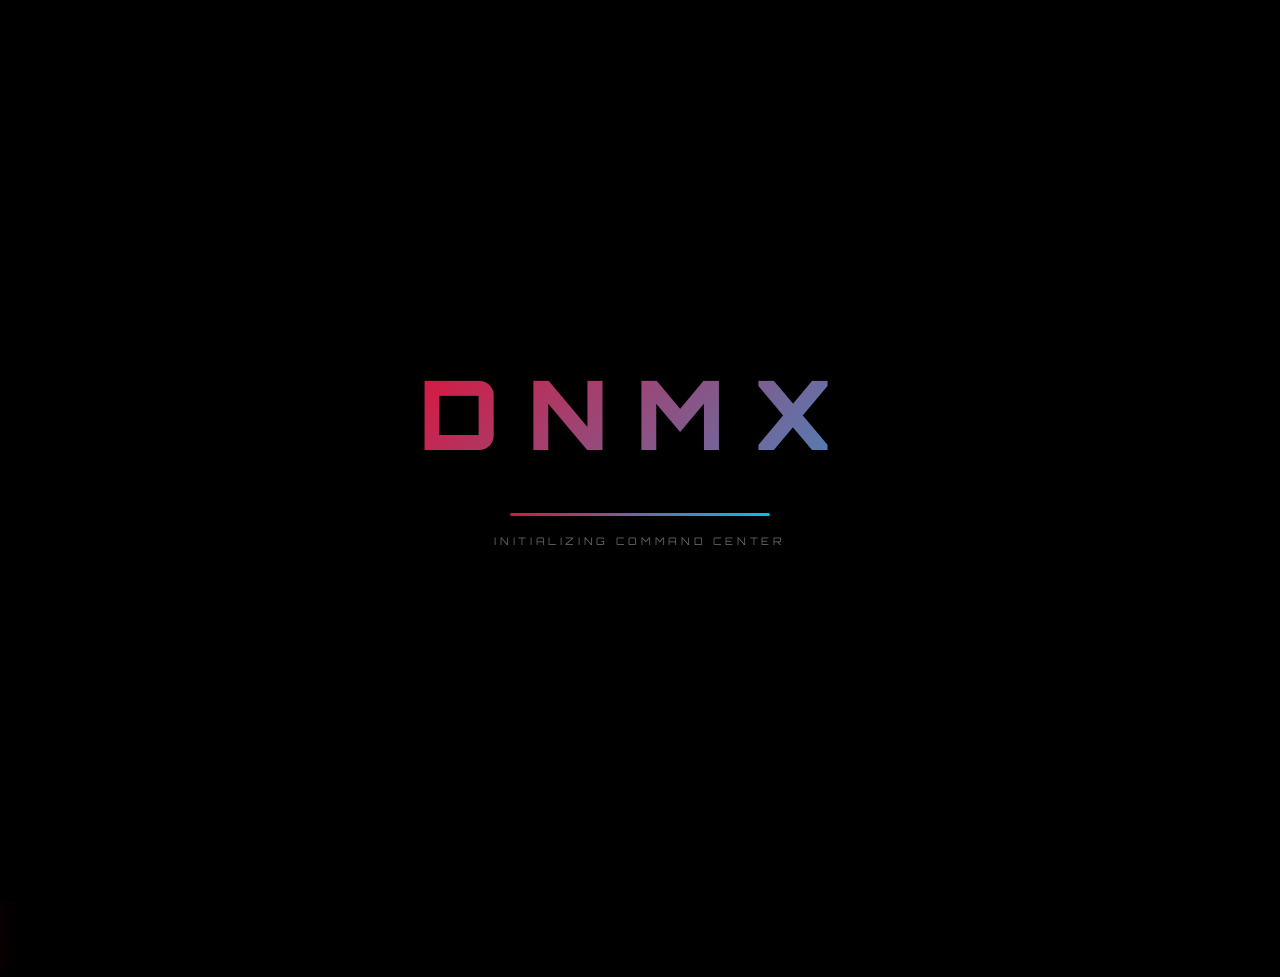
==== commit 9194f573: "Add files via upload" ====
--- a/announcements.html
+++ b/announcements.html
@@ -220,6 +220,8 @@
             </div>
           </div>
         </div>
+        <!-- TOAST CONTAINER -->
+        <div class="toast-container" id="toastContainer"></div>
 
   </main>
   <!-- FIREBASE -->
--- a/style.css
+++ b/style.css
@@ -2538,4 +2538,47 @@
 
 .remove-preview-btn:hover {
   background: crimson;
+}
+
+/* ── TOAST NOTIFICATIONS ── */
+.toast-container {
+  position: fixed;
+  top: 80px;
+  right: 20px;
+  z-index: 5000;
+  display: flex;
+  flex-direction: column;
+  gap: 10px;
+}
+
+.toast {
+  padding: 14px 24px;
+  border-radius: 4px;
+  font-family: 'Rajdhani', sans-serif;
+  font-size: 0.9rem;
+  font-weight: 600;
+  color: #fff;
+  box-shadow: 0 10px 30px rgba(0, 0, 0, 0.4);
+  transform: translateX(120%);
+  transition: transform 0.35s cubic-bezier(0.34, 1.56, 0.64, 1);
+  max-width: 360px;
+}
+
+.toast.show {
+  transform: translateX(0);
+}
+
+.toast-success {
+  background: linear-gradient(135deg, rgba(0, 230, 118, 0.9), rgba(0, 200, 83, 0.9));
+  border: 1px solid #00e676;
+}
+
+.toast-error {
+  background: linear-gradient(135deg, rgba(220, 20, 60, 0.9), rgba(139, 0, 0, 0.9));
+  border: 1px solid var(--crimson);
+}
+
+.toast-info {
+  background: linear-gradient(135deg, rgba(0, 191, 255, 0.9), rgba(0, 102, 255, 0.9));
+  border: 1px solid var(--cyan);
 }
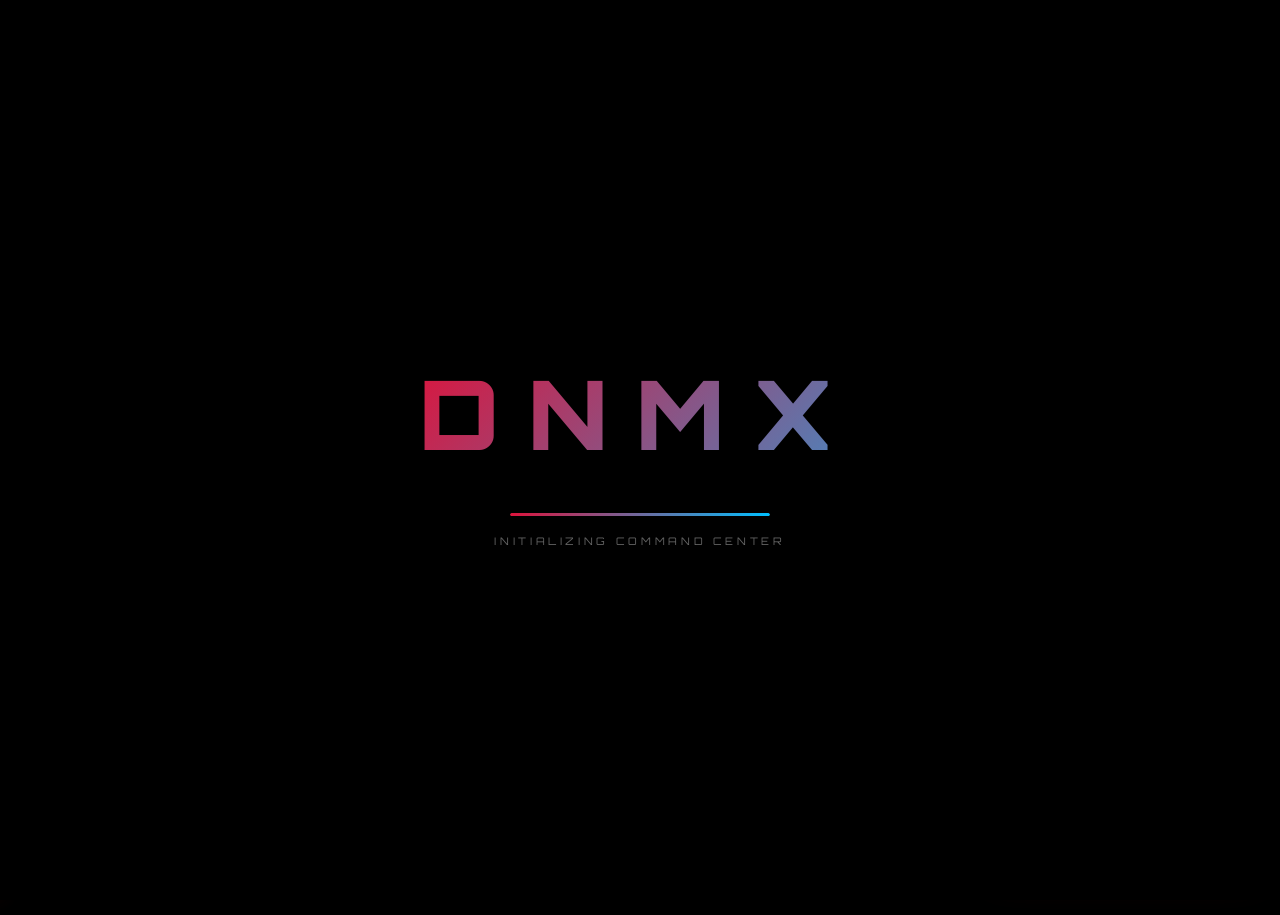
==== commit 4baf3fb3: "Add files via upload" ====
--- a/announcements.html
+++ b/announcements.html
@@ -147,81 +147,88 @@
             </button>
           </div>
         </div>
-        <!-- CHAT PANEL -->
-        <div id="chatPanel" class="chat-panel">
-          <!-- User List View -->
-          <div id="chatUserListContainer" class="chat-view-container">
-            <div class="chat-header">
-              <h3 class="chat-title">
-                MEMBERS CHAT
-              </h3>
-              <button class="chat-close-btn" onclick="window.toggleChatPanel()">
-                ✕
-              </button>
+        <div class="announce-grid" id="announceGrid">
+        </div>
+        <button type="button" class="btn-primary assign-task-btn" onclick="openNewAnnouncementModal()">
+          <span> NEW ANNOUNCEMENT </span>
+        </button>
+      </div>
+    </section>
+    <!-- CHAT PANEL -->
+    <div id="chatPanel" class="chat-panel">
+      <!-- User List View -->
+      <div id="chatUserListContainer" class="chat-view-container">
+        <div class="chat-header">
+          <h3 class="chat-title">
+            MEMBERS CHAT
+          </h3>
+          <button class="chat-close-btn" onclick="window.toggleChatPanel()">
+            ✕
+          </button>
+        </div>
+        <div class="chat-user-list" id="chatUserList">
+          <!-- Users populated dynamically -->
+        </div>
+      </div>
+      <!-- Chat Room View -->
+      <div id="chatRoomContainer" class="chat-view-container" style="display: none;">
+        <div class="chat-header">
+          <button class="chat-back-btn" onclick="window.goBackToUserList()">
+            ←
+          </button>
+          <div class="chat-header-info">
+            <h4 id="chatRoomHeaderName" class="chat-active-username">
+              Username
+            </h4>
+            <div id="chatRoomHeaderStatus" class="chat-active-status">
+              Online
             </div>
-            <div class="chat-user-list" id="chatUserList">
-              <!-- Users populated dynamically -->
-            </div>
-          </div>
-          <!-- Chat Room View -->
-          <div id="chatRoomContainer" class="chat-view-container" style="display: none;">
-            <div class="chat-header">
-              <button class="chat-back-btn" onclick="window.goBackToUserList()">
-                ←
-              </button>
-              <div class="chat-header-info">
-                <h4 id="chatRoomHeaderName" class="chat-active-username">
-                  Username
-                </h4>
-                <div id="chatRoomHeaderStatus" class="chat-active-status">
-                  Online
-                </div>
-              </div>
-              <button class="chat-close-btn" onclick="window.toggleChatPanel()">
-                ✕
-              </button>
-            </div>
-            <div class="chat-messages" id="chatMessagesBody">
-              <!-- Messages populated dynamically -->
-            </div>
-            <div id="chatTypingIndicator" class="chat-typing-indicator" style="display: none;">
-              <span id="chatTypingText"></span>
-              <div class="typing-dots">
-                <span></span>
-                <span></span>
-                <span></span>
-              </div>
-            </div>
-            <div id="chatMediaPreview" class="chat-media-preview" style="display: none;">
-              <img id="chatMediaPreviewImg" src="" />
-              <button class="remove-preview-btn" onclick="window.removeChatMedia()">
-                ✕
-              </button>
-            </div>
-            <div class="chat-input-area">
-              <textarea id="chatMessageInput" placeholder="Write a message..." rows="1"
-                onkeydown="if(event.key === 'Enter' && !event.shiftKey) { event.preventDefault(); window.sendChatMessage(); }"
-                oninput="this.style.height = 'auto'; this.style.height = this.scrollHeight + 'px'; window.handleTypingInput();">
+          </div>
+          <button class="chat-close-btn" onclick="window.toggleChatPanel()">
+            ✕
+          </button>
+        </div>
+        <div class="chat-messages" id="chatMessagesBody">
+          <!-- Messages populated dynamically -->
+        </div>
+        <div id="chatTypingIndicator" class="chat-typing-indicator" style="display: none;">
+          <span id="chatTypingText"></span>
+          <div class="typing-dots">
+            <span></span>
+            <span></span>
+            <span></span>
+          </div>
+        </div>
+        <div id="chatMediaPreview" class="chat-media-preview" style="display: none;">
+          <img id="chatMediaPreviewImg" src="" />
+          <button class="remove-preview-btn" onclick="window.removeChatMedia()">
+            ✕
+          </button>
+        </div>
+        <div class="chat-input-area">
+          <textarea id="chatMessageInput" placeholder="Write a message..." rows="1"
+            onkeydown="if(event.key === 'Enter' && !event.shiftKey) { event.preventDefault(); window.sendChatMessage(); }"
+            oninput="this.style.height = 'auto'; this.style.height = this.scrollHeight + 'px'; window.handleTypingInput();">
             </textarea>
-              <button class="btn-primary chat-send-btn" onclick="window.sendChatMessage()">
-                <span> SEND
-                </span>
-              </button>
-            </div>
-          </div>
-        </div>
-        <!-- MODAL -->
-        <div class="modal-overlay" id="modal" onclick="closeModalOnOverlay(event)">
-          <div class="modal">
-            <button class="modal-close" onclick="closeModal()">
-              ✕
-            </button>
-            <div id="modalContent">
-            </div>
-          </div>
-        </div>
-        <!-- TOAST CONTAINER -->
-        <div class="toast-container" id="toastContainer"></div>
+          <button class="btn-primary chat-send-btn" onclick="window.sendChatMessage()">
+            <span> SEND
+            </span>
+          </button>
+        </div>
+      </div>
+    </div>
+    <!-- MODAL -->
+    <div class="modal-overlay" id="modal" onclick="closeModalOnOverlay(event)">
+      <div class="modal">
+        <button class="modal-close" onclick="closeModal()">
+          ✕
+        </button>
+        <div id="modalContent">
+        </div>
+      </div>
+    </div>
+    <!-- TOAST CONTAINER -->
+    <div class="toast-container" id="toastContainer"></div>
 
   </main>
   <!-- FIREBASE -->
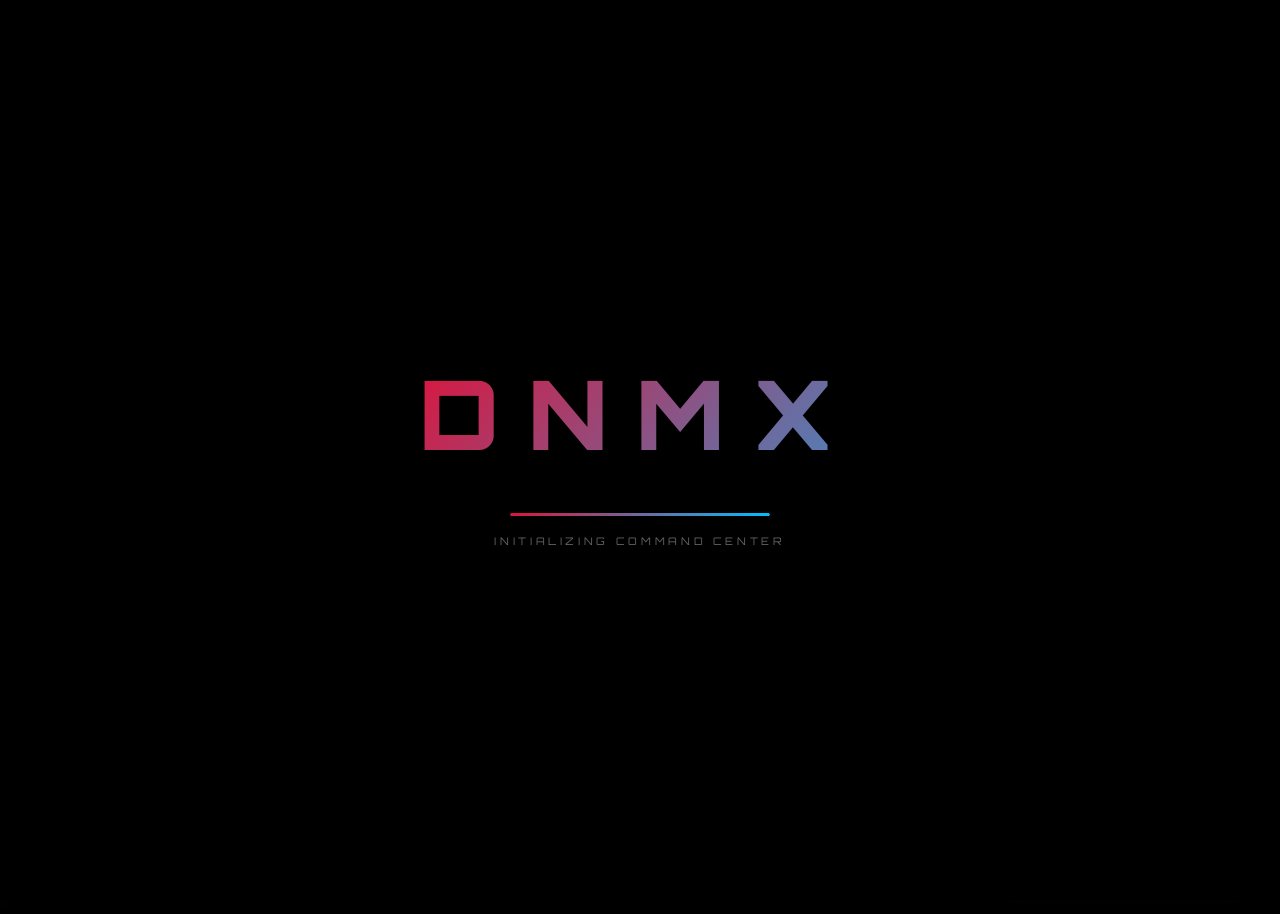
==== commit 3489a162: "Add files via upload" ====
--- a/announcements.html
+++ b/announcements.html
@@ -155,82 +155,61 @@
       </div>
     </section>
     <!-- CHAT PANEL -->
-    <div id="chatPanel" class="chat-panel">
-      <!-- User List View -->
-      <div id="chatUserListContainer" class="chat-view-container">
-        <div class="chat-header">
-          <h3 class="chat-title">
-            MEMBERS CHAT
-          </h3>
-          <button class="chat-close-btn" onclick="window.toggleChatPanel()">
-            ✕
-          </button>
-        </div>
-        <div class="chat-user-list" id="chatUserList">
-          <!-- Users populated dynamically -->
-        </div>
-      </div>
-      <!-- Chat Room View -->
-      <div id="chatRoomContainer" class="chat-view-container" style="display: none;">
-        <div class="chat-header">
-          <button class="chat-back-btn" onclick="window.goBackToUserList()">
-            ←
-          </button>
-          <div class="chat-header-info">
-            <h4 id="chatRoomHeaderName" class="chat-active-username">
-              Username
-            </h4>
-            <div id="chatRoomHeaderStatus" class="chat-active-status">
-              Online
-            </div>
-          </div>
-          <button class="chat-close-btn" onclick="window.toggleChatPanel()">
-            ✕
-          </button>
-        </div>
-        <div class="chat-messages" id="chatMessagesBody">
-          <!-- Messages populated dynamically -->
-        </div>
-        <div id="chatTypingIndicator" class="chat-typing-indicator" style="display: none;">
-          <span id="chatTypingText"></span>
-          <div class="typing-dots">
-            <span></span>
-            <span></span>
-            <span></span>
-          </div>
-        </div>
-        <div id="chatMediaPreview" class="chat-media-preview" style="display: none;">
-          <img id="chatMediaPreviewImg" src="" />
-          <button class="remove-preview-btn" onclick="window.removeChatMedia()">
-            ✕
-          </button>
-        </div>
-        <div class="chat-input-area">
-          <textarea id="chatMessageInput" placeholder="Write a message..." rows="1"
-            onkeydown="if(event.key === 'Enter' && !event.shiftKey) { event.preventDefault(); window.sendChatMessage(); }"
-            oninput="this.style.height = 'auto'; this.style.height = this.scrollHeight + 'px'; window.handleTypingInput();">
-            </textarea>
-          <button class="btn-primary chat-send-btn" onclick="window.sendChatMessage()">
-            <span> SEND
-            </span>
-          </button>
-        </div>
-      </div>
-    </div>
-    <!-- MODAL -->
-    <div class="modal-overlay" id="modal" onclick="closeModalOnOverlay(event)">
-      <div class="modal">
-        <button class="modal-close" onclick="closeModal()">
-          ✕
-        </button>
-        <div id="modalContent">
-        </div>
-      </div>
-    </div>
-    <!-- TOAST CONTAINER -->
-    <div class="toast-container" id="toastContainer"></div>
 
   </main>
+  <!-- CHAT PANEL (body-level so position:fixed works on all pages) -->
+  <div id="chatPanel" class="chat-panel">
+    <!-- User List View -->
+    <div id="chatUserListContainer" class="chat-view-container">
+      <div class="chat-header">
+        <h3 class="chat-title">MEMBERS CHAT</h3>
+        <button class="chat-close-btn" onclick="window.toggleChatPanel()" aria-label="Close chat">✕</button>
+      </div>
+      <div class="chat-user-list" id="chatUserList">
+        <!-- Users populated dynamically -->
+      </div>
+    </div>
+    <!-- Chat Room View -->
+    <div id="chatRoomContainer" class="chat-view-container" style="display: none;">
+      <div class="chat-header">
+        <button class="chat-back-btn" onclick="window.goBackToUserList()" aria-label="Go back">←</button>
+        <div class="chat-header-info">
+          <h4 id="chatRoomHeaderName" class="chat-active-username">Username</h4>
+          <div id="chatRoomHeaderStatus" class="chat-active-status">Online</div>
+        </div>
+        <button class="chat-close-btn" onclick="window.toggleChatPanel()" aria-label="Close chat">✕</button>
+      </div>
+      <div class="chat-messages" id="chatMessagesBody">
+        <!-- Messages populated dynamically -->
+      </div>
+      <div id="chatTypingIndicator" class="chat-typing-indicator" style="display: none;">
+        <span id="chatTypingText"></span>
+        <div class="typing-dots"><span></span><span></span><span></span></div>
+      </div>
+      <div id="chatMediaPreview" class="chat-media-preview" style="display: none;">
+        <img id="chatMediaPreviewImg" src="" alt="Media preview" />
+        <button class="remove-preview-btn" onclick="window.removeChatMedia()">✕</button>
+      </div>
+      <div class="chat-input-area">
+        <textarea id="chatMessageInput" placeholder="Write a message..." rows="1"
+          onkeydown="if(event.key === 'Enter' && !event.shiftKey) { event.preventDefault(); window.sendChatMessage(); }"
+          oninput="this.style.height = 'auto'; this.style.height = this.scrollHeight + 'px'; window.handleTypingInput();"></textarea>
+        <button class="btn-primary chat-send-btn" onclick="window.sendChatMessage()"><span>SEND</span></button>
+      </div>
+    </div>
+  </div>
+
+  <!-- MODAL (body-level so it overlays everything correctly) -->
+  <div class="modal-overlay" id="modal" onclick="closeModalOnOverlay(event)">
+    <div class="modal">
+      <button class="modal-close" onclick="closeModal()" aria-label="Close modal">✕</button>
+      <div id="modalContent"></div>
+    </div>
+  </div>
+
+  <!-- TOAST CONTAINER -->
+  <div class="toast-container" id="toastContainer"></div>
+
   <!-- FIREBASE -->
   <script type="module" src="script.js"></script>
 </body>
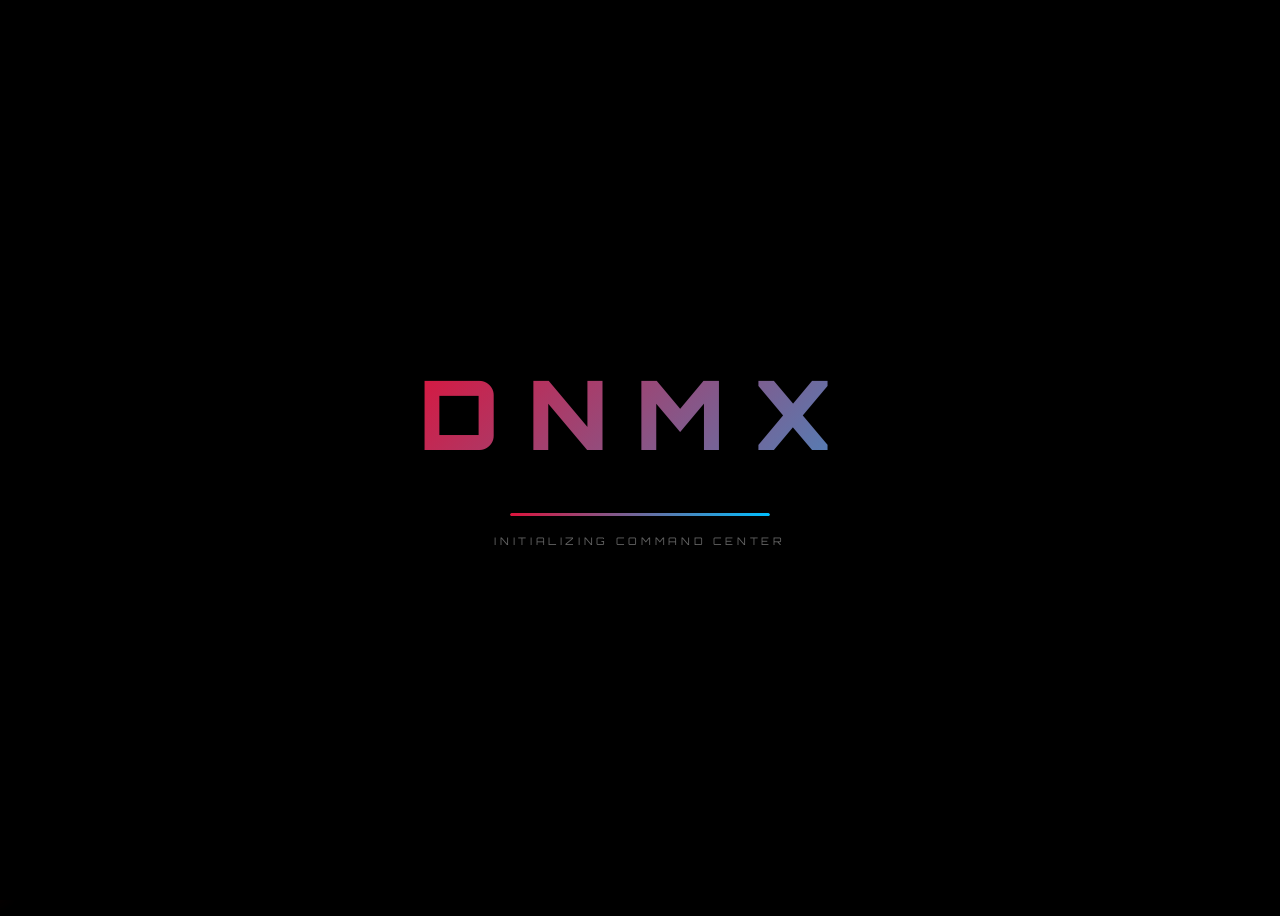
==== commit 7743f069: "Add files via upload" ====
--- a/announcements.html
+++ b/announcements.html
@@ -149,7 +149,7 @@
         </div>
         <div class="announce-grid" id="announceGrid">
         </div>
-        <button type="button" class="btn-primary assign-task-btn" onclick="openNewAnnouncementModal()">
+        <button type="button" id="adminAnnounceBtn" class="btn-primary assign-task-btn" onclick="openNewAnnouncementModal()" style="display:none;">
           <span> NEW ANNOUNCEMENT </span>
         </button>
       </div>
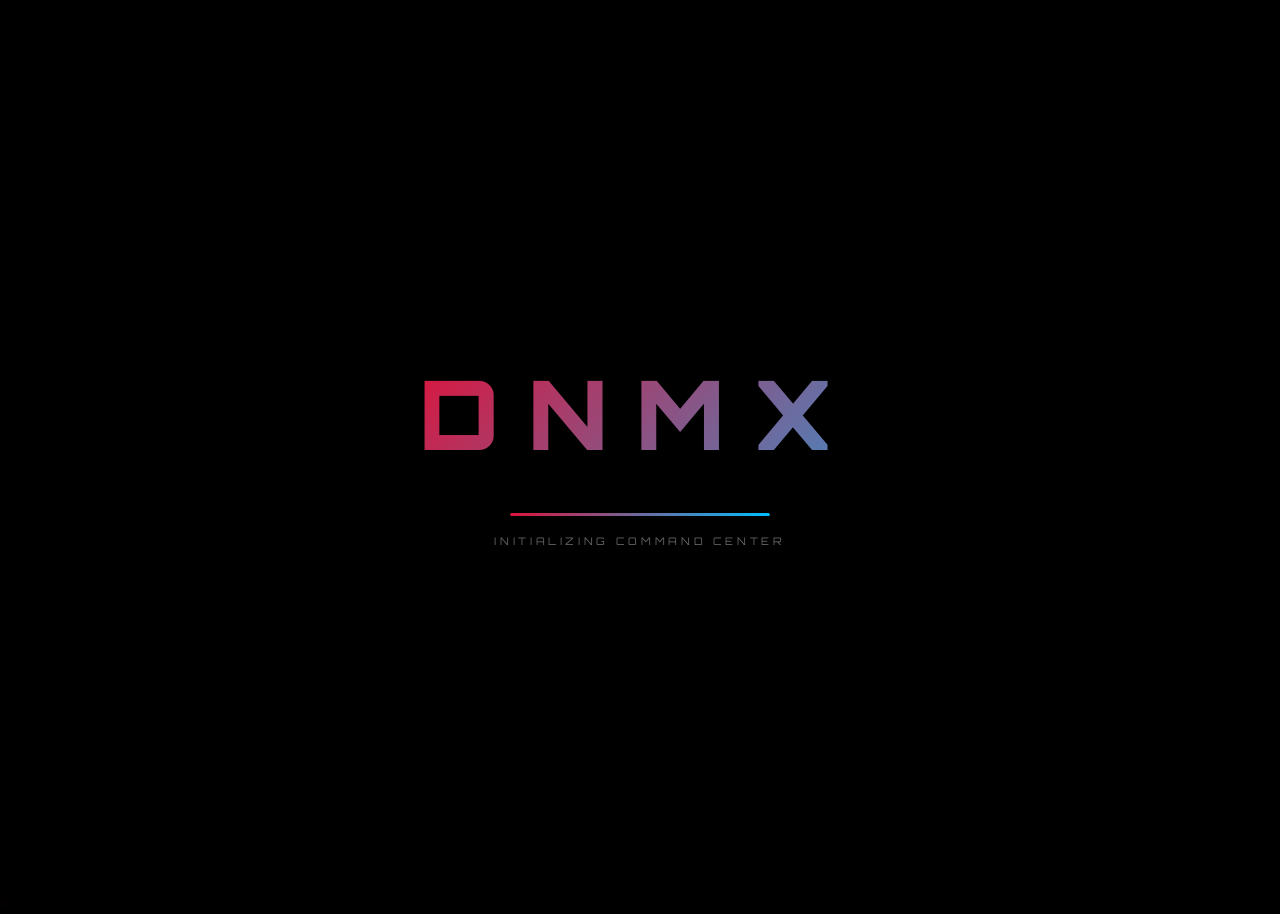
==== commit d607c63c: "Add files via upload" ====
--- a/announcements.html
+++ b/announcements.html
@@ -68,9 +68,6 @@
         CHAT
       </button>
       <div id="authArea">
-        <button class="btn-secondary" id="authButton" onclick="window.openLoginModal()">
-          LOG IN
-        </button>
       </div>
       <div class="hamburger" id="hamburger" onclick="toggleMobile()">
         <span></span>
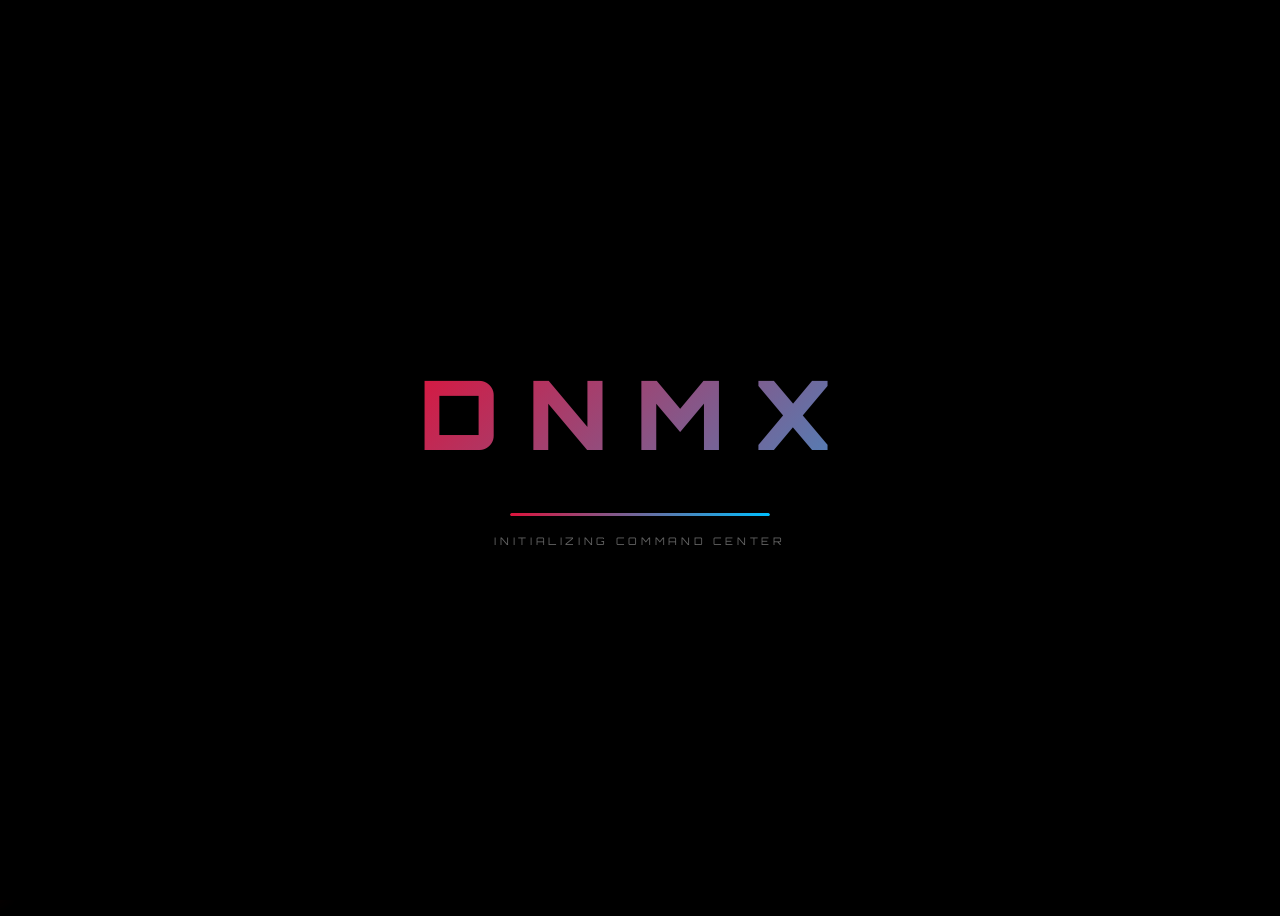
==== commit 62296448: "Add files via upload" ====
--- a/announcements.html
+++ b/announcements.html
@@ -68,6 +68,7 @@
         CHAT
       </button>
       <div id="authArea">
+        <button class="btn-secondary" id="authButton" onclick="window.openLoginModal()">LOG IN</button>
       </div>
       <div class="hamburger" id="hamburger" onclick="toggleMobile()">
         <span></span>
